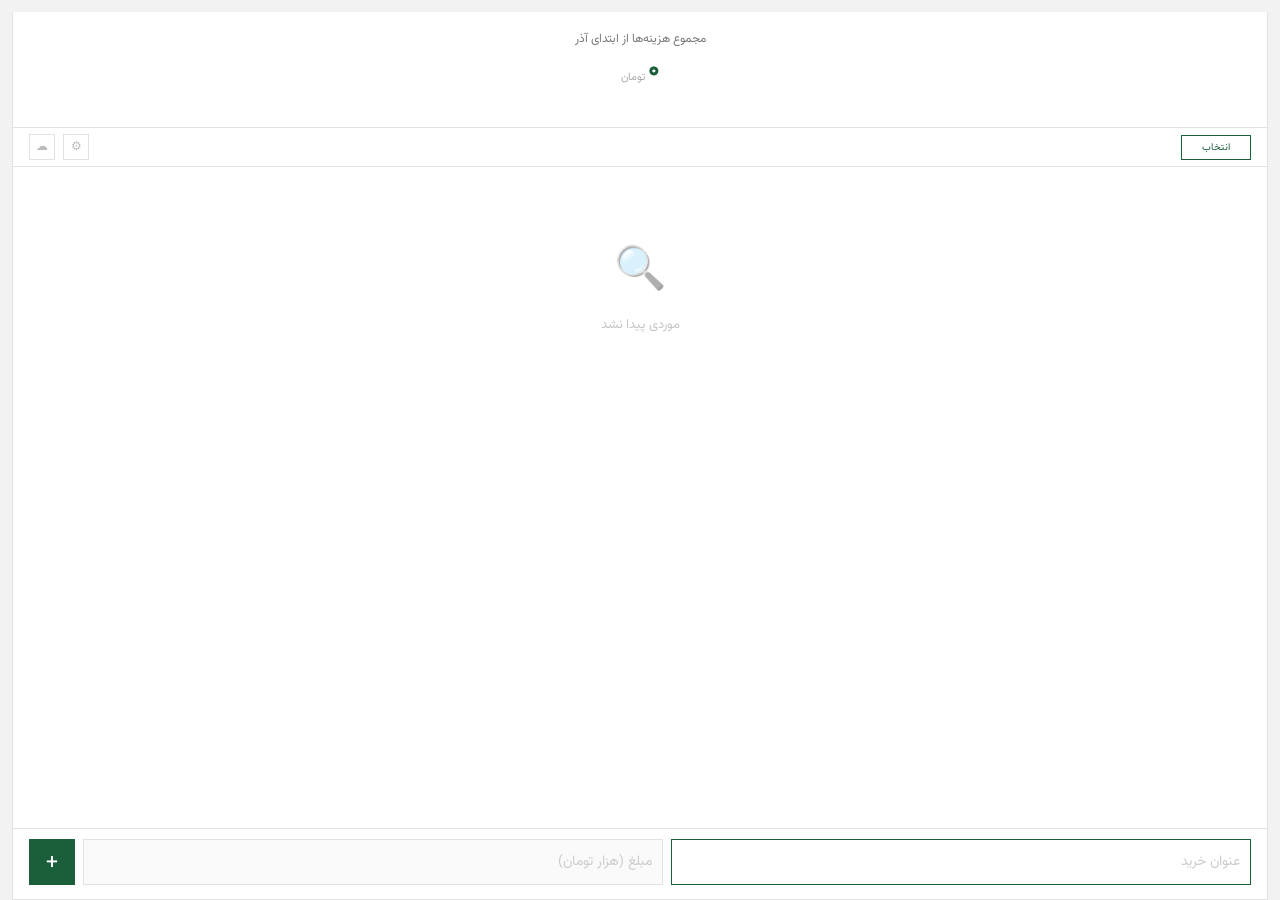
==== app/src/main/assets/www/index.html @ e2b483f9 "Add files via upload" ====
<!DOCTYPE html>
<html lang="fa" dir="rtl">
<head>
<meta charset="UTF-8">
<meta name="viewport" content="width=device-width,initial-scale=1.0,viewport-fit=cover,interactive-widget=resizes-content">
<meta name="apple-mobile-web-app-capable" content="yes">
<meta name="apple-mobile-web-app-status-bar-style" content="default">
<meta name="theme-color" content="#f5f5f5">
<link rel="manifest" href="manifest.json">
<link rel="apple-touch-icon" sizes="180x180" href="apple-touch-icon.png">
<link rel="icon" type="image/png" sizes="32x32" href="favicon-32.png">
<link rel="icon" type="image/png" sizes="48x48" href="favicon-48.png">
<link rel="icon" type="image/x-icon" href="favicon.ico">
<title>دفترچه هزینه</title>
<style>
@font-face {
  font-family: V;
  src: url('Vazirmatn.woff2') format('woff2');
  font-weight: 100 900;
  font-display: swap
}

* {
  margin: 0;
  padding: 0;
  box-sizing: border-box
}

body {
  font-family: V;
  background: #ececec;
  direction: rtl;
  display: flex;
  justify-content: center;
  min-height: 100vh;
  min-height: 100dvh;
  overflow: hidden
}

.app {
  width: 100vw;
  max-width: 100vw;
  height: 100vh;
  height: 100dvh;
  background: #f2f2f2;
  display: flex;
  flex-direction: column;
  overflow: hidden
}

/* --- HEADER --- */
.hdr {
  background: #fff;
  flex-shrink: 0;
  padding: 18px 16px 14px
}

.hdr .total {
  text-align: center;
  color: #777;
  font-size: 12px;
  font-weight: 400
}

.hdr .total b {
  font-size: 26px;
  color: #1a5e3a;
  font-weight: 900;
  display: block;
  margin-top: 2px
}

.hdr .total .hdr-tm {
  font-size: 11px;
  font-weight: 400;
  color: #aaa;
  display: inline-block;
  position: relative;
  top: 3px;
  margin-right: 3px
}

.hdr .info {
  text-align: center;
  font-size: 10px;
  color: #bbb;
  margin-top: 6px;
  min-height: 16px
}

/* --- FILTER BAR / MULTI SELECT --- */
.fbar {
  display: none;
  align-items: center;
  gap: 8px;
  padding: 6px 16px;
  background: #fff;
  border-top: 1px solid #e2e2e2;
  border-bottom: 1px solid #e2e2e2;
  min-height: 40px
}

.fbar button {
  font-size: 10px;
  padding: 4px 10px;
  border: 1px solid #e2e2e2;
  background: #fff;
  color: #999;
  cursor: pointer;
  font-family: V;
  white-space: nowrap;
  border-radius: 0
}

.fbar .select-toggle {
  margin-left: auto;
  color: #1a5e3a;
  border-color: #1a5e3a;
  min-width: 70px
}

.fbar .select-toggle.on {
  background: #1a5e3a;
  color: #fff;
  border-color: #1a5e3a
}

.fbar .select-controls {
  display: none;
  align-items: center;
  gap: 7px;
  flex: 1;
  min-width: 0
}

.fbar .select-controls.on {
  display: flex
}

.fbar .select-all {
  appearance: none;
  -webkit-appearance: none;
  width: 18px;
  height: 18px;
  border: 1.5px solid #c8c8c8;
  background: #fff;
  cursor: pointer;
  margin: 0;
  flex-shrink: 0;
  padding: 0
}

.fbar .select-all:checked {
  background: #1a5e3a;
  border-color: #1a5e3a;
  box-shadow: inset 0 0 0 3px #fff
}

.fbar .select-all:indeterminate {
  background: linear-gradient(#1a5e3a, #1a5e3a) center/9px 2px no-repeat #fff;
  border-color: #1a5e3a
}

.fbar .cnt {
  flex: 1;
  min-width: 0;
  font-size: 11px;
  color: #777;
  white-space: nowrap
}

.fbar .del-sel {
  color: #bbb;
  pointer-events: none
}

.fbar .del-sel.on {
  color: #d32f2f;
  border-color: #d32f2f;
  pointer-events: auto
}

.fbar .ib {
  width: 26px;
  height: 26px;
  border: 1px solid #e2e2e2;
  background: #fff;
  font-size: 12px;
  cursor: pointer;
  display: flex;
  align-items: center;
  justify-content: center;
  padding: 0;
  color: #bbb;
  flex-shrink: 0;
  border-radius: 0
}

.fbar .ib.ac {
  color: #1b4965;
  border-color: #1b4965;
  background: #f5f9fb
}

.fbar.selecting .filter-action {
  display: none !important
}

/* --- LIST --- */
.list {
  flex: 1;
  overflow-y: auto;
  padding: 12px 16px;
  background: #fff;
  margin: 0 12px;
  border: 1px solid #e2e2e2;
  border-top: none
}

.day {
  margin-bottom: 14px
}

.day-hdr {
  display: flex;
  justify-content: space-between;
  align-items: center;
  padding: 8px 14px;
  background: #fafafa;
  border: 1px solid #eee;
  font-size: 12px;
  font-weight: 600;
  cursor: pointer;
  touch-action: manipulation
}

.day-hdr .d {
  color: #1a5e3a;
  font-weight: 700
}

.day-hdr .p {
  color: #aaa;
  font-size: 11px;
  font-weight: 500
}

/* --- SELECTION SHARE --- */
.fbar .sh-sel,
.fbar .mv-sel {
  color: #bbb;
  pointer-events: none
}

.fbar .sh-sel.on,
.fbar .mv-sel.on {
  color: #1a5e3a;
  border-color: #1a5e3a;
  pointer-events: auto
}

.pop .shp {
  white-space: pre-wrap;
  word-break: break-word;
  font-family: V;
  font-size: 13px;
  line-height: 1.9;
  color: #333;
  direction: rtl;
  text-align: right;
  background: #fafafa;
  border: 1px solid #e2e2e2;
  padding: 10px 12px;
  max-height: 260px;
  overflow-y: auto;
  margin: 0 0 12px
}

.day-body {
  background: #fff
}

.item {
  position: relative;
  overflow: hidden;
  border-bottom: 1px solid #f4f4f4;
  cursor: pointer;
  transition: background .1s
}

.item:last-child {
  border-bottom: none
}

.item:active .swfg {
  background: #fafafa
}

.swfg {
  position: relative;
  z-index: 1;
  display: flex;
  align-items: center;
  gap: 6px;
  padding: 11px 14px;
  background: #fff;
  transition: transform .18s ease;
  touch-action: pan-y
}

.swbg {
  position: absolute;
  inset: 0;
  display: flex;
  align-items: center;
  color: #fff;
  font-size: 12px;
  font-weight: 700;
  padding: 0 16px;
  opacity: 0;
  pointer-events: none;
  direction: ltr;
  transition: opacity .12s
}

.swbg.e {
  background: #1a5e3a;
  justify-content: flex-start
}

.swbg.d {
  background: #d32f2f;
  justify-content: flex-end
}

.item .cb {
  appearance: none;
  -webkit-appearance: none;
  width: 17px;
  height: 17px;
  border: 1.5px solid #d8d8d8;
  background: #fff;
  cursor: pointer;
  display: none;
  margin: 0;
  flex-shrink: 0
}

.item .cb.show {
  display: block
}

.item .cb:checked {
  background: #1a5e3a;
  border-color: #1a5e3a
}

.item .t {
  flex: 1;
  font-size: 14px;
  font-weight: 600;
  color: #2a2a2a;
  overflow: hidden;
  text-overflow: ellipsis;
  white-space: nowrap
}

.item .pr {
  font-size: 14px;
  font-weight: 700;
  color: #1a5e3a;
  white-space: nowrap
}

.item .pr .tm {
  font-size: 9px;
  font-weight: 400;
  color: #bbb;
  margin-right: 2px;
  position: relative;
  top: 2px
}

.item .del {
  flex-shrink: 0;
  width: 28px;
  height: 28px;
  border: none;
  background: transparent;
  font-size: 12px;
  cursor: pointer;
  display: flex;
  align-items: center;
  justify-content: center;
  color: #d0d0d0;
  transition: color .15s
}

.item .del:active {
  color: #d32f2f
}

.item.hl {
  background: #fff5f5
}

.item.new {
  animation: flash .6s ease
}

@keyframes flash {
  0% {
    background: #edf7f0
  }

  100% {
    background: transparent
  }
}

.empty {
  text-align: center;
  color: #c5c5c5;
  font-size: 13px;
  padding: 60px 0
}

.empty span {
  font-size: 42px;
  display: block;
  margin-bottom: 10px;
  opacity: .5
}

/* --- INPUT --- */
.inp {
  flex-shrink: 0;
  background: #fff;
  border: 1px solid #e2e2e2;
  border-top: none;
  margin: 0 12px;
  padding: 10px 16px calc(14px + env(safe-area-inset-bottom, 0px));
  display: flex;
  gap: 8px;
  align-items: center
}

.inp input {
  flex: 1;
  min-width: 0;
  padding: 12px 10px;
  border: 1px solid #e2e2e2;
  font-size: 14px;
  font-family: V;
  background: #fafafa;
  outline: none;
  text-align: right;
  height: 46px;
  color: #333
}

.inp input::placeholder {
  color: #ccc
}

.inp input:focus {
  border-color: #1a5e3a;
  background: #fff
}

.inp button {
  width: 46px;
  height: 46px;
  border: none;
  background: #1a5e3a;
  color: #fff;
  font-size: 26px;
  font-family: V;
  cursor: pointer;
  flex-shrink: 0;
  display: flex;
  align-items: center;
  justify-content: center;
  line-height: 1
}

.inp button:active {
  background: #144a2e
}

/* --- OVERLAYS --- */
.ov {
  display: none;
  position: fixed;
  inset: 0;
  z-index: 100;
  align-items: center;
  justify-content: center
}

.ov.show {
  display: flex
}

.ov.bg {
  background: rgba(0, 0, 0, .3)
}

.pop {
  background: #fff;
  border: 1px solid #e2e2e2;
  padding: 20px;
  width: 330px;
  max-width: 92vw;
  box-shadow: 0 2px 20px rgba(0, 0, 0, .08)
}

.pop h3 {
  font-size: 15px;
  text-align: center;
  color: #2a2a2a;
  margin-bottom: 16px;
  font-weight: 700
}

.pop label {
  display: block;
  font-size: 11px;
  color: #999;
  margin-bottom: 4px;
  font-weight: 600
}

.pop input {
  width: 100%;
  padding: 11px 12px;
  border: 1px solid #e2e2e2;
  font-size: 14px;
  font-family: V;
  background: #fafafa;
  outline: none;
  text-align: right;
  margin-bottom: 12px;
  color: #333
}

.pop input:focus {
  border-color: #1a5e3a
}

.pop .btns {
  display: flex;
  gap: 8px;
  margin-top: 8px
}

.pop .btns button {
  flex: 1;
  padding: 11px;
  border: 1px solid #e2e2e2;
  background: #fff;
  font-size: 13px;
  font-family: V;
  cursor: pointer;
  color: #666
}

.pop .btns .save {
  background: #1a5e3a;
  color: #fff;
  border-color: #1a5e3a
}

.pop .rf {
  display: flex;
  gap: 6px;
  align-items: center;
  margin-bottom: 8px
}

.pop .rf input {
  flex: 1;
  padding: 8px;
  font-size: 12px;
  text-align: center;
  margin-bottom: 0
}

.pop .rf span {
  color: #bbb;
  font-size: 10px
}

.pop .sr {
  display: flex;
  gap: 4px;
  margin-bottom: 8px
}

.pop .sr button {
  flex: 1;
  padding: 7px;
  border: 1px solid #e2e2e2;
  background: #fff;
  font-size: 10px;
  font-family: V;
  cursor: pointer;
  color: #999;
  white-space: nowrap
}

.pop .sr button.on {
  border-color: #1a5e3a;
  color: #1a5e3a;
  background: #f4faf6
}

.pop .qd {
  display: flex;
  gap: 4px;
  margin-bottom: 8px
}

.pop .qd button {
  flex: 1;
  padding: 6px;
  border: 1px solid #e2e2e2;
  background: #fff;
  font-size: 10px;
  font-family: V;
  cursor: pointer;
  color: #999
}

.pop .bl {
  display: flex;
  flex-direction: column;
  gap: 6px
}

.pop .bl button {
  padding: 12px;
  border: 1px solid #e2e2e2;
  background: #fff;
  font-size: 12px;
  font-family: V;
  cursor: pointer;
  text-align: right;
  color: #555
}

.pop .bl button:active {
  background: #fafafa
}

/* --- CALENDAR --- */
.ch {
  display: flex;
  align-items: center;
  justify-content: space-between;
  margin-bottom: 10px;
  gap: 6px
}

.ch button {
  width: 34px;
  height: 34px;
  border: 1px solid #e2e2e2;
  background: #fff;
  font-size: 14px;
  cursor: pointer;
  display: flex;
  align-items: center;
  justify-content: center;
  font-family: V;
  color: #888
}

.ch .my {
  font-size: 15px;
  font-weight: 800;
  color: #2a2a2a;
  text-align: center;
  flex: 1
}

.cdh {
  display: grid;
  grid-template-columns: repeat(7, 1fr);
  text-align: center;
  font-size: 11px;
  color: #bbb;
  margin-bottom: 6px;
  font-weight: 600
}

.cd {
  display: grid;
  grid-template-columns: repeat(7, 1fr);
  gap: 2px;
  text-align: center
}

.cd button {
  width: 100%;
  aspect-ratio: 1;
  border: none;
  background: transparent;
  font-size: 13px;
  cursor: pointer;
  font-family: V;
  color: #666
}

.cd button:hover {
  background: #e8f5e9
}

.cd button.sl {
  background: #1a5e3a;
  color: #fff
}

.cd button.ep {
  cursor: default;
  color: transparent
}

.cd button.td {
  font-weight: 800;
  border: 2px solid #1a5e3a
}

.pop .ccls {
  display: block;
  width: 100%;
  margin-top: 12px;
  padding: 9px;
  border: 1px solid #e2e2e2;
  background: #fafafa;
  font-size: 12px;
  font-family: V;
  cursor: pointer;
  text-align: center;
  color: #999
}

/* --- CONFIRM --- */
.cfbox {
  background: #fff;
  border: 1px solid #e2e2e2;
  padding: 26px;
  width: 290px;
  max-width: 90vw;
  text-align: center;
  box-shadow: 0 2px 20px rgba(0, 0, 0, .08)
}

.cfbox p {
  font-size: 14px;
  color: #333;
  margin-bottom: 16px
}

.cfbox .cbtns {
  display: flex;
  gap: 8px
}

.cfbox .cbtns button {
  flex: 1;
  padding: 11px;
  border: 1px solid #e2e2e2;
  background: #fff;
  font-size: 13px;
  font-family: V;
  cursor: pointer;
  color: #666
}

.cfbox .cbtns .cok {
  background: #d32f2f;
  color: #fff;
  border-color: #d32f2f
}

.toast {
  position: fixed;
  bottom: 100px;
  left: 50%;
  transform: translateX(-50%);
  background: #333;
  color: #fff;
  padding: 9px 22px;
  font-size: 12px;
  font-family: V;
  z-index: 9999;
  opacity: 0;
  transition: opacity .3s;
  pointer-events: none;
  border-radius: 0
}

.toast.on {
  opacity: 1
}
</style>
</head>
<body>

<div class="app">

  <div style="margin:12px 12px 0;flex-shrink:0;border-left:1px solid #e2e2e2;border-right:1px solid #e2e2e2;padding-top:env(safe-area-inset-top, 0px)">
  <div class="hdr">
    <div class="total">مجموع هزینه‌ها<b id="t">۰</b></div>
    <div class="info" id="fi"></div>
  </div>

  <div class="fbar" id="fb">
    <button class="select-toggle" id="sm" type="button" aria-pressed="false">انتخاب</button>
    <div class="select-controls" id="sctrl">
      <input type="checkbox" class="select-all" id="sa" title="انتخاب همه موارد" aria-label="انتخاب همه موارد نمایشی">
      <span class="cnt" id="sc">۰ انتخاب</span>
      <button class="sh-sel" id="sbs" type="button">➦ اشتراک</button>
      <button class="mv-sel" id="smv" type="button">➔ انتقال</button>
      <button class="del-sel" id="ds" type="button" aria-label="حذف موارد انتخابی">🗑</button>
    </div>
    <button class="filter-action" id="qr" type="button" style="display:none;background:#1b4965;color:#fff;border-color:#1b4965">↺ حذف فیلترها</button>
    <button class="ib filter-action" id="fbtn" type="button" aria-label="فیلترها">⚙</button>
    <button class="ib filter-action" id="sbtn" type="button" aria-label="پشتیبان‌گیری و بازیابی">☁</button>
  </div>
</div>

  <div class="list" id="ls" aria-live="polite"><div class="empty"><span>📒</span>هنوز هزینه‌ای ثبت نشده</div></div>

  <div class="inp">
    <input type="text" id="ti" aria-label="عنوان خرید" placeholder="عنوان خرید" autocomplete="off">
    <input type="text" id="pi" aria-label="مبلغ به هزار تومان" placeholder="مبلغ (هزار تومان)" inputmode="numeric" autocomplete="off">
    <button id="ab" type="button" aria-label="افزودن هزینه">+</button>
  </div>

</div>

<div class="ov" id="em"><div class="pop" role="dialog" aria-modal="true" aria-labelledby="edit-title">
  <h3 id="edit-title">✏️ ویرایش</h3>
  <label for="et">عنوان</label><input type="text" id="et">
  <label for="ep">قیمت (تومان)</label><input type="text" id="ep" inputmode="numeric">
  <label for="ed">تاریخ</label><input type="text" id="ed" readonly placeholder="انتخاب تاریخ" style="cursor:pointer">
  <div class="btns"><button id="ec">انصراف</button><button class="save" id="es">ذخیره</button></div>
</div></div>

<div class="ov" id="dmm"><div class="pop" role="dialog" aria-modal="true" aria-labelledby="dmt">
  <h3 id="dmt">📅 تغییر تاریخ</h3>
  <label for="dml">تاریخ فعلی</label><input type="text" id="dml" readonly style="background:#f0f0f0;color:#888">
  <label for="dmd">تاریخ جدید</label><input type="text" id="dmd" readonly placeholder="انتخاب تاریخ" style="cursor:pointer">
  <div class="btns"><button id="dmx">انصراف</button><button class="save" id="dms">انتقال</button></div>
</div></div>

<div class="ov bg" id="fp"><div class="pop" role="dialog" aria-modal="true" aria-labelledby="filter-title">
  <h3 id="filter-title">⚙ فیلترها</h3>
  <label>بازه تاریخ</label>
  <div class="rf"><span>از</span><input type="text" id="fd1" readonly placeholder="--"><span>تا</span><input type="text" id="fd2" readonly placeholder="--"><button id="fdr" type="button" aria-label="پاک کردن بازه تاریخ" style="width:30px;height:30px;border:1px solid #e2e2e2;background:#fff;cursor:pointer;font-size:14px;padding:0;flex-shrink:0;color:#aaa">↺</button></div>
  <div class="qd"><button data-q="today">امروز</button><button data-q="week">این هفته</button><button data-q="month">این ماه</button></div>
  <label>جستجو</label><input type="text" id="fse" placeholder="جستجوی عنوان...">
  <label>مرتب‌سازی</label>
  <div class="sr"><button data-s="date-desc">جدیدترین</button><button data-s="date-asc" class="on">قدیمی‌ترین</button><button data-s="price-desc">گران‌ترین</button><button data-s="price-asc">ارزان‌ترین</button></div>
  <div class="btns"><button id="fra" style="color:#999">↺ پاک کردن</button><button class="save" id="fap">اعمال</button></div>
</div></div>

<div class="ov bg" id="bp"><div class="pop" role="dialog" aria-modal="true" aria-labelledby="backup-title">
  <h3 id="backup-title">☁ بکاپ</h3>
  <div class="bl"><button id="be1">📄 خروجی JSON</button><button id="be2">📊 خروجی Excel</button><button id="bi1">📥 وارد کردن JSON</button><button id="bi2">📥 وارد کردن Excel</button></div>
  <div class="btns" style="margin-top:10px"><button id="bcl" style="color:#999">بستن</button></div>
</div></div>

<div class="ov" id="shm"><div class="pop" role="dialog" aria-modal="true" aria-labelledby="shh">
  <h3 id="shh">📤 اشتراک‌گذاری موارد</h3>
  <pre class="shp" id="shp"></pre>
  <div class="btns"><button class="save" id="shs">📤 اشتراک</button><button id="shc">📋 کپی</button><button id="shx" style="color:#999">بستن</button></div>
</div></div>

<div class="ov bg" id="cv"><div class="pop" id="cc" role="dialog" aria-modal="true" aria-label="انتخاب تاریخ"></div></div>
<div class="ov bg" id="cf"><div class="cfbox" role="alertdialog" aria-modal="true" aria-describedby="cm"><p id="cm"></p><div class="cbtns"><button id="cn">خیر</button><button class="cok" id="cy">بله</button></div></div></div>
<div class="toast" id="to" role="status" aria-live="polite"></div>

<!-- Android WebView preload: sync native widget data before the app script reads localStorage. -->
<script>
(function(){
  try {
    if (window.AndroidBridge && typeof AndroidBridge.getExpensesJson === 'function') {
      var data = AndroidBridge.getExpensesJson();
      if (data && data !== '[]') {
        localStorage.setItem('xp_v26', data);
        try {
          var arr = JSON.parse(data), mx = 0;
          if (Array.isArray(arr)) {
            for (var i = 0; i < arr.length; i++) {
              var id = parseInt(arr[i] && arr[i].idx);
              if (!isNaN(id) && id >= mx) mx = id + 1;
            }
            localStorage.setItem('xp_v26_ni', mx);
          }
        } catch(e) {}
      }
      if (typeof AndroidBridge.getOpenMode === 'function') {
        var mode = AndroidBridge.getOpenMode();
        if (mode) localStorage.setItem('android_widget_open_mode', mode);
      }
    }
  } catch(e) {}
})();
</script>
<script>
(function() {
  // Number and price formatting
  var PERSIAN_DIGITS = ['۰', '۱', '۲', '۳', '۴', '۵', '۶', '۷', '۸', '۹'];

  function toPersianDigits(n) {
    return String(n).replace(/\d/g, function(d) {
      return PERSIAN_DIGITS[+d]
    })
  }

  function formatNumber(n) {
    return n ? toPersianDigits(n.toLocaleString('en-US')) : '۰'
  }

  function formatPriceHtml(n) {
    return n ? toPersianDigits(n.toLocaleString('en-US')) + '<span class="tm">تومان</span>' :
      '۰<span class="tm">تومان</span>'
  }

  function formatPriceInput(v) {
    var e = v.replace(/[۰-۹]/g, function(d) {
      return String('۰۱۲۳۴۵۶۷۸۹'.indexOf(d))
    });
    e = e.replace(/[٬,\s]/g, '');
    if (!e) return '';
    var n = parseInt(e);
    if (isNaN(n) || n <= 0) return v;
    return toPersianDigits(n.toLocaleString('en-US'))
  }

  function parsePrice(s) {
    var e = s.replace(/[۰-۹]/g, function(d) {
      return String('۰۱۲۳۴۵۶۷۸۹'.indexOf(d))
    });
    return parseInt(e.replace(/[٬,\s]/g, '')) || 0
  }

  // Jalali date conversion and presentation
  function gregorianToJalali(y, m, d) {
    var g = [0, 31, 59, 90, 120, 151, 181, 212, 243, 273, 304, 334];
    var y2 = (m > 2) ? y + 1 : y;
    var deleteSelectedButton = 355666 + 365 * y + Math.floor((y2 + 3) / 4) - Math.floor((y2 + 99) / 100) +
      Math.floor((y2 + 399) / 400) + d + g[m - 1];
    var jy = -1595 + 33 * Math.floor(deleteSelectedButton / 12053);
    deleteSelectedButton %= 12053;
    jy += 4 * Math.floor(deleteSelectedButton / 1461);
    deleteSelectedButton %= 1461;
    if (deleteSelectedButton > 365) {
      jy += Math.floor((deleteSelectedButton - 1) / 365);
      deleteSelectedButton = (deleteSelectedButton - 1) % 365
    }
    var jm, jd;
    if (deleteSelectedButton < 186) {
      jm = 1 + Math.floor(deleteSelectedButton / 31);
      jd = 1 + deleteSelectedButton % 31
    } else {
      jm = 7 + Math.floor((deleteSelectedButton - 186) / 30);
      jd = 1 + (deleteSelectedButton - 186) % 30
    }
    return {
      y: jy,
      m: jm,
      d: jd
    }
  }

  function jalaliToGregorian(y, m, d) {
    y += 1595;
    var deleteSelectedButton = -355668 + 365 * y + Math.floor(y / 33) * 8 + Math.floor(((y % 33) + 3) / 4) +
      d;
    if (m < 7) deleteSelectedButton += (m - 1) * 31;
    else deleteSelectedButton += (m - 7) * 30 + 186;
    var gy = 400 * Math.floor(deleteSelectedButton / 146097);
    deleteSelectedButton %= 146097;
    if (deleteSelectedButton > 36524) {
      gy += 100 * Math.floor(--deleteSelectedButton / 36524);
      deleteSelectedButton %= 36524;
      if (deleteSelectedButton >= 365) deleteSelectedButton++
    }
    gy += 4 * Math.floor(deleteSelectedButton / 1461);
    deleteSelectedButton %= 1461;
    if (deleteSelectedButton > 365) {
      gy += Math.floor((deleteSelectedButton - 1) / 365);
      deleteSelectedButton = (deleteSelectedButton - 1) % 365
    }
    var gd = deleteSelectedButton + 1;
    var selectAllCheckbox = [0, 31, ((gy % 4 === 0 && gy % 100 !== 0) || (gy % 400 === 0)) ? 29 : 28, 31,
      30, 31, 30, 31, 31, 30, 31, 30, 31
    ];
    var gm = 0;
    while (gm < 13 && gd > selectAllCheckbox[gm]) {
      gd -= selectAllCheckbox[gm];
      gm++
    }
    return {
      y: gy,
      m: gm,
      d: gd
    }
  }
  var JALALI_MONTHS = ['فروردین', 'اردیبهشت', 'خرداد', 'تیر', 'مرداد', 'شهریور', 'مهر', 'آبان', 'آذر', 'دی',
    'بهمن', 'اسفند'
  ];
  var WEEKDAY_SHORT = ['ش', 'ی', 'د', 'س', 'چ', 'پ', 'ج'];
  var WEEKDAY_FULL = ['شنبه', 'یکشنبه', 'دوشنبه', 'سه‌شنبه', 'چهارشنبه', 'پنجشنبه', 'جمعه'];

  function formatDateWithWeekday(k) {
    var p = k.split('-');
    var g = jalaliToGregorian(parseInt(p[0]), parseInt(p[1]), parseInt(p[2]));
    var dw = new Date(g.y, g.m - 1, g.d).getDay();
    dw = (dw + 1) % 7;
    return WEEKDAY_SHORT[dw] + ' | ' + toPersianDigits(parseInt(p[2])) + ' ' + JALALI_MONTHS[parseInt(p[
      1]) - 1] + ' ' + toPersianDigits(parseInt(p[0]))
  }

  function formatDateHeader(k) {
    var p = k.split('-');
    var g = jalaliToGregorian(parseInt(p[0]), parseInt(p[1]), parseInt(p[2]));
    var dw = new Date(g.y, g.m - 1, g.d).getDay();
    dw = (dw + 1) % 7;
    return '<span style="color:#b0b0b0;font-weight:400">' + WEEKDAY_SHORT[dw] +
      '</span> <span style="color:#d0d0d0">|</span> ' + toPersianDigits(parseInt(p[2])) + ' ' +
      JALALI_MONTHS[parseInt(p[1]) - 1] + ' ' + toPersianDigits(parseInt(p[0]))
  }

  function todayDateKey() {
    var n = new Date();
    var j = gregorianToJalali(n.getFullYear(), n.getMonth() + 1, n.getDate());
    return j.y + '-' + j.m + '-' + j.d
  }

  function firstOfMonth() {
    var n = new Date();
    var j = gregorianToJalali(n.getFullYear(), n.getMonth() + 1, n.getDate());
    return j.y + '-' + j.m + '-1'
  }

  function monthLabel() {
    var n = new Date();
    var j = gregorianToJalali(n.getFullYear(), n.getMonth() + 1, n.getDate());
    return JALALI_MONTHS[j.m - 1]
  }

  function formatDate(k) {
    var p = k.split('-');
    return toPersianDigits(parseInt(p[2])) + ' ' + JALALI_MONTHS[parseInt(p[1]) - 1] + ' ' +
      toPersianDigits(parseInt(p[0]))
  }

  function parseDisplayedDate(t) {
    var s = t.replace(/[۰-۹]/g, function(d) {
      return String('۰۱۲۳۴۵۶۷۸۹'.indexOf(d))
    });
    for (var mi = 0; mi < JALALI_MONTHS.length; mi++) {
      if (s.indexOf(JALALI_MONTHS[mi]) !== -1) {
        var bf = s.substring(0, s.indexOf(JALALI_MONTHS[mi])),
          af = s.substring(s.indexOf(JALALI_MONTHS[mi]) + JALALI_MONTHS[mi].length);
        var dm = bf.match(/(\d+)/),
          ym = af.match(/(\d+)/);
        if (dm && ym) {
          var dd = parseInt(dm[1]),
            yy = parseInt(ym[1]);
          if (yy < 100) yy += 1400;
          if (dd >= 1 && dd <= 31 && yy >= 1300 && yy <= 1500) return yy + '-' + (mi + 1) + '-' + dd
        }
      }
    }
    return null
  }

  // Persistent expense data
  var SAMPLE_EXPENSES = [{
    t: 'نان',
    p: 5000,
    d: '1405-4-20',
    idx: 0
  }, {
    t: 'شیر',
    p: 12000,
    d: '1405-4-20',
    idx: 1
  }, {
    t: 'تاکسی',
    p: 35000,
    d: '1405-4-20',
    idx: 2
  }, {
    t: 'پیتزا',
    p: 85000,
    d: '1405-4-21',
    idx: 3
  }, {
    t: 'میوه',
    p: 28000,
    d: '1405-4-21',
    idx: 4
  }, {
    t: 'نان۲',
    p: 4000,
    d: '1405-4-21',
    idx: 5
  }, {
    t: 'گوشت',
    p: 120000,
    d: '1405-4-22',
    idx: 6
  }, {
    t: 'سبزی',
    p: 15000,
    d: '1405-4-22',
    idx: 7
  }, {
    t: 'لبنیات',
    p: 45000,
    d: '1405-4-22',
    idx: 8
  }];
  var expenses = [],
    nextExpenseId = 10,
    STORAGE_KEY = 'xp_v26';

  // Cached DOM references
  var listElement = document.getElementById('ls'),
    totalElement = document.getElementById('t'),
    filterInfoElement = document.getElementById('fi'),
    titleInput = document.getElementById('ti'),
    priceInput = document.getElementById('pi'),
    addButton = document.getElementById('ab');
  var editModal = document.getElementById('em'),
    editTitleInput = document.getElementById('et'),
    editPriceInput = document.getElementById('ep'),
    editDateInput = document.getElementById('ed'),
    editCancelButton = document.getElementById('ec'),
    editSaveButton = document.getElementById('es');
  var filterBar = document.getElementById('fb'),
    selectionToggleButton = document.getElementById('sm'),
    selectionControls = document.getElementById('sctrl'),
    selectAllCheckbox = document.getElementById('sa'),
    selectedCountElement = document.getElementById('sc'),
    deleteSelectedButton = document.getElementById('ds'),
    clearFiltersButton = document.getElementById('qr'),
    filterButton = document.getElementById('fbtn'),
    backupButton = document.getElementById('sbtn');
  var filterModal = document.getElementById('fp'),
    filterFromInput = document.getElementById('fd1'),
    filterToInput = document.getElementById('fd2'),
    clearDateFilterButton = document.getElementById('fdr'),
    searchInput = document.getElementById('fse'),
    resetFiltersButton = document.getElementById('fra'),
    applyFiltersButton = document.getElementById('fap');
  var backupModal = document.getElementById('bp'),
    calendarModal = document.getElementById('cv'),
    calendarContent = document.getElementById('cc');
  var confirmModal = document.getElementById('cf'),
    confirmMessage = document.getElementById('cm'),
    confirmNoButton = document.getElementById('cn'),
    confirmYesButton = document.getElementById('cy'),
    to = document.getElementById('to');
  var dayMoveModal = document.getElementById('dmm'),
    dayMoveCurrent = document.getElementById('dml'),
    dayMoveDateInput = document.getElementById('dmd'),
    dayMoveSaveButton = document.getElementById('dms'),
    dayMoveCancelButton = document.getElementById('dmx');
  var dayMoveKey = '',
    dayMoveNewKey = '';
  var selShareButton = document.getElementById('sbs'),
    selMoveButton = document.getElementById('smv'),
    shareModal = document.getElementById('shm'),
    sharePreview = document.getElementById('shp'),
    shareNativeButton = document.getElementById('shs'),
    shareCopyButton = document.getElementById('shc'),
    shareCloseButton = document.getElementById('shx');
  var shareTextCache = '';

  // UI state
  var filterFrom = '',
    filterTo = '',
    searchText = '',
    sortMode = 'date-asc',
    selectedIds = {},
    selectionMode = false,
    confirmCancelCallback = null,
    pendingConfirmCallback = null,
    editingDataIndex = -1,
    calendarYear, calendarMonth, calendarDay;

  function showToast(m) {
    to.textContent = m;
    to.classList.add('on');
    clearTimeout(to._t);
    to._t = setTimeout(function() {
      to.classList.remove('on')
    }, 1800)
  }

  // Storage, filtering, and rendering
  function loadExpenses() {
    var r = null;
    try {
      r = localStorage.getItem(STORAGE_KEY);
      if (r === null) {
        expenses = SAMPLE_EXPENSES.slice();
        nextExpenseId = 10;
        saveExpenses()
      } else {
        expenses = JSON.parse(r);
        if (!Array.isArray(expenses)) expenses = []
      }
    } catch (e) {
      expenses = []
    }
    var savedNextId = 0;
    try {
      savedNextId = parseInt(localStorage.getItem(STORAGE_KEY + '_ni')) || 0
    } catch (e) {}
    if (savedNextId > nextExpenseId) nextExpenseId = savedNextId;
    for (var i = 0; i < expenses.length; i++) {
      if (expenses[i].idx >= nextExpenseId) nextExpenseId = expenses[i].idx + 1
    }
  }

  function saveExpenses() {
    try {
      localStorage.setItem(STORAGE_KEY, JSON.stringify(expenses));
      localStorage.setItem(STORAGE_KEY + '_ni', nextExpenseId)
    } catch (e) {}
    try {
      if (window.AndroidBridge && typeof AndroidBridge.syncExpenses === 'function') {
        AndroidBridge.syncExpenses(JSON.stringify(expenses))
      }
    } catch (e) {}
  }

  function isInDateRange(k) {
    var value = dateKeyNumber(k);
    if (!filterFrom && !filterTo) return value >= dateKeyNumber(firstOfMonth());
    if (filterFrom && value < dateKeyNumber(filterFrom)) return false;
    if (filterTo && value > dateKeyNumber(filterTo)) return false;
    return true
  }

  function matchesSearch(t) {
    if (!searchText) return true;
    return t.indexOf(searchText) !== -1
  }

  function dateKeyNumber(k) {
    var p = String(k || '0-0-0').split('-');
    return (parseInt(p[0]) || 0) * 10000 + (parseInt(p[1]) || 0) * 100 + (parseInt(p[2]) || 0)
  }

  function getFilteredExpenses() {
    var a = [];
    for (var i = 0; i < expenses.length; i++) {
      var d = expenses[i];
      if (isInDateRange(d.d) && matchesSearch(d.t)) a.push(d)
    }
    if (sortMode === 'date-asc') a.sort(function(a, b) {
      return dateKeyNumber(a.d) - dateKeyNumber(b.d) || a.idx - b.idx
    });
    else if (sortMode === 'price-desc') a.sort(function(a, b) {
      return b.p - a.p || a.idx - b.idx
    });
    else if (sortMode === 'price-asc') a.sort(function(a, b) {
      return a.p - b.p || a.idx - b.idx
    });
    else a.sort(function(a, b) {
      return dateKeyNumber(b.d) - dateKeyNumber(a.d) || a.idx - b.idx
    });
    return a
  }

  function updateFilterUI() {
    var hf = !!(filterFrom || filterTo || searchText || sortMode !== 'date-asc');
    filterButton.classList.toggle('ac', hf);
    clearFiltersButton.style.display = hf ? 'inline-block' : 'none';
    var p = [];
    if (filterFrom) p.push('از ' + formatDate(filterFrom));
    if (filterTo) p.push('تا ' + formatDate(filterTo));
    if (searchText) p.push('"' + searchText + '"');
    filterInfoElement.textContent = p.length ? p.join(' | ') : '';
    var hr = !!(filterFrom || filterTo);
    clearDateFilterButton.style.color = hr ? '#1a5e3a' : '#aaa';
    clearDateFilterButton.style.borderColor = hr ? '#1a5e3a' : '#e2e2e2';
    var sb_ = filterModal.querySelectorAll('.sr button');
    for (var i = 0; i < sb_.length; i++) sb_[i].classList.toggle('on', sb_[i].getAttribute('data-s') ===
      sortMode)
  }

  function ensureItemIds() {
    var seen = {},
      changed = false;
    for (var i = 0; i < expenses.length; i++) {
      var id = Number(expenses[i].idx);
      if (!Number.isInteger(id) || seen[id]) {
        while (seen[nextExpenseId]) nextExpenseId++;
        expenses[i].idx = nextExpenseId++;
        id = expenses[i].idx;
        changed = true
      }
      seen[id] = true;
      if (id >= nextExpenseId) nextExpenseId = id + 1
    }
    if (changed) saveExpenses()
  }

  function renderExpenses() {
    ensureItemIds();
    var fl = getFilteredExpenses();
    var s = 0;
    for (var i = 0; i < fl.length; i++) s += fl[i].p;
    totalElement.innerHTML = formatPriceHtml(s);
    // Update header label
    var ht = document.querySelector('.total');
    if (!filterFrom && !filterTo) {
      ht.innerHTML = 'مجموع هزینه‌ها از ابتدای ' + monthLabel() + '<b id="t">' + toPersianDigits(s
        .toLocaleString('en-US')) + '<span class="hdr-tm">تومان</span></b>';
    } else if (filterFrom && filterTo) {
      ht.innerHTML = 'مجموع هزینه‌ها (' + formatDate(filterFrom) + ' تا ' + formatDate(filterTo) +
        ')<b id="t">' + toPersianDigits(s.toLocaleString('en-US')) +
        '<span class="hdr-tm">تومان</span></b>';
    } else if (filterFrom) {
      ht.innerHTML = 'مجموع هزینه‌ها از ' + formatDate(filterFrom) + '<b id="t">' + toPersianDigits(s
        .toLocaleString('en-US')) + '<span class="hdr-tm">تومان</span></b>';
    } else if (filterTo) {
      ht.innerHTML = 'مجموع هزینه‌ها تا ' + formatDate(filterTo) + '<b id="t">' + toPersianDigits(s
        .toLocaleString('en-US')) + '<span class="hdr-tm">تومان</span></b>';
    }
    totalElement = document.getElementById('t');
    updateFilterUI();
    if (!expenses.length) {
      listElement.innerHTML = '<div class="empty"><span>📒</span>هنوز هزینه‌ای ثبت نشده</div>';
      filterBar.style.display = 'none';
      resetSelection();
      return
    }
    if (!fl.length) {
      listElement.innerHTML = '<div class="empty"><span>🔍</span>موردی پیدا نشد</div>';
      filterBar.style.display = 'flex';
      selectedIds = {};
      updateSelectionUI();
      return
    }
    var g = {};
    for (var i = 0; i < fl.length; i++) {
      var k = fl[i].d || todayDateKey();
      if (!g[k]) g[k] = [];
      g[k].push(fl[i])
    }
    var ks = Object.keys(g).sort(function(a,b){var pa=a.split('-'),pb=b.split('-');var ya=+pa[0],yb=+pb[0];if(ya!==yb)return ya-yb;var ma=+pa[1],mb=+pb[1];if(ma!==mb)return ma-mb;return+pa[2]-+pb[2]}),
      h = '',
      idx = 0;
    for (var a = 0; a < ks.length; a++) {
      var it = g[ks[a]],
        t = 0;
      for (var x = 0; x < it.length; x++) t += it[x].p;
      h += '<div class="day"><div class="day-hdr" data-dk="' + ks[a] +
        '" title="دابل‌کلیک برای تغییر تاریخ"><span class="d">' + formatDateHeader(ks[a]) +
        '</span><span class="p">' + formatNumber(t) + ' تومان</span></div><div class="day-body">';
      for (var x = 0; x < it.length; x++) {
        var i = it[x],
          id = String(i.idx),
          ch = selectedIds[id] ? ' checked' : '',
          cb = selectionMode ? ' show' : '',
          ni = (idx === 0) ? ' new' : '';
        h += '<div class="item' + ni + '" data-idx="' + idx + '" data-id="' + id +
          '" tabindex="0" role="button"><div class="swbg e">ویرایش</div><div class="swbg d">حذف</div>' +
          '<div class="swfg"><input type="checkbox" class="cb' + cb + '" data-id="' + id +
          '" aria-label="انتخاب ' + escapeAttribute(i.t) + '" ' + ch + '><span class="t">' + escapeHtml(i
          .t) + '</span><span class="pr">' + formatPriceHtml(i.p) +
          '</span><button class="del" aria-label="حذف ' + escapeAttribute(i.t) + '"' + ((selectionMode ||
              TOUCH_DEVICE) ? ' style="display:none"' : '') + ' data-t="' + escapeAttribute(i.t) + '" data-p="' + i
          .p + '" data-d="' + (i.d || '') + '" data-idx="' + i.idx + '">🗑</button></div></div>';
        idx++
      }
      h += '</div></div>'
    }
    listElement.innerHTML = h;
    filterBar.style.display = 'flex';
    updateSelectionUI();
    var rs = listElement.querySelectorAll('.item');
    for (var j = 0; j < rs.length; j++) {
      rs[j].addEventListener('click', function(e) {
        if (!selectionMode || e.target.closest('.del')) return;
        e.preventDefault();
        toggleSelected(this.getAttribute('data-id'))
      });
      rs[j].addEventListener('dblclick', function(e) {
        if (selectionMode || e.target.closest('.del') || e.target.closest('.cb')) return;
        openEditModal(parseInt(this.getAttribute('data-idx')))
      });
      rs[j].addEventListener('keydown', function(e) {
        if (e.target.closest('.cb,.del') || (e.key !== 'Enter' && e.key !== ' ')) return;
        e.preventDefault();
        if (selectionMode) toggleSelected(this.getAttribute('data-id'));
        else openEditModal(parseInt(this.getAttribute('data-idx')))
      });
      if (TOUCH_DEVICE) attachSwipeToItem(rs[j])
    }
    var cs = listElement.querySelectorAll('.cb');
    for (var jj = 0; jj < cs.length; jj++) {
      cs[jj].addEventListener('click', function(e) {
        e.stopPropagation();
        toggleSelected(this.getAttribute('data-id'))
      })
    }
    var ds_ = listElement.querySelectorAll('.del');
    for (var jjj = 0; jjj < ds_.length; jjj++) {
      (function(btn) {
        btn.addEventListener('click', function(e) {
          e.stopPropagation();
          var rw = btn.closest('.item');
          rw.classList.add('hl');
          var dt = btn.getAttribute('data-t'),
            di = parseInt(btn.getAttribute('data-idx'));
          var dp = parseInt(btn.getAttribute('data-p')),
            dd = btn.getAttribute('data-d');
          showDeleteConfirmation(function() {
              for (var k = 0; k < expenses.length; k++) {
                if (expenses[k].idx === di) {
                  expenses.splice(k, 1);
                  break
                }
              }
              saveExpenses();
              resetSelection();
              renderExpenses()
            }, '<div style="font-size:15px;font-weight:700;color:#2a2a2a;margin-bottom:4px">' +
            escapeHtml(dt) + ' | ' + toPersianDigits(dp.toLocaleString('en-US')) +
            ' تومان</div><div style="font-size:13px;color:#777;margin-bottom:4px">' +
            formatDateHeader(dd) +
            '</div><div style="font-size:12px;color:#999">مطمئنی می‌خوای حذف کنی؟</div>',
            function() {
              rw.classList.remove('hl')
            })
        })
      })(ds_[jjj])
    }
    var dh = listElement.querySelectorAll('.day-hdr');
    for (var djj = 0; djj < dh.length; djj++) {
      (function(hdr) {
        var key = hdr.getAttribute('data-dk');
        var lastTap = 0;
        hdr.addEventListener('dblclick', function(e) {
          e.preventDefault();
          if (selectionMode) return;
          openDayMoveModal(key)
        });
        hdr.addEventListener('touchend', function(e) {
          if (selectionMode) return;
          var now = Date.now();
          if (now - lastTap < 400) {
            e.preventDefault();
            lastTap = 0;
            openDayMoveModal(key)
          } else lastTap = now
        })
      })(dh[djj])
    }
  }
  // Swipe right = edit (green), swipe left = delete (red); touch only
  var TOUCH_DEVICE = ('ontouchstart' in window) || (navigator.maxTouchPoints > 0);

  function attachSwipeToItem(el) {
    var fg = el.querySelector('.swfg'),
      bgE = el.querySelector('.swbg.e'),
      bgD = el.querySelector('.swbg.d');
    var x0 = 0,
      y0 = 0,
      st = 0, // 0=idle 1=deciding 2=horizontal
      dx = 0;

    function clearFx() {
      st = 0;
      dx = 0;
      fg.style.transition = '';
      fg.style.transform = '';
      bgE.style.opacity = 0;
      bgD.style.opacity = 0
    }
    el.addEventListener('touchstart', function(e) {
      if (selectionMode) return;
      var t = e.touches[0];
      x0 = t.clientX;
      y0 = t.clientY;
      st = 1;
      fg.style.transition = 'none'
    }, {
      passive: true
    });
    el.addEventListener('touchmove', function(e) {
      if (!st) return;
      var t = e.touches[0],
        mx = t.clientX - x0,
        my = t.clientY - y0;
      if (st === 1) {
        if (Math.abs(mx) < 9 && Math.abs(my) < 9) return;
        st = Math.abs(mx) > Math.abs(my) * 1.2 ? 2 : 0;
        if (!st) return
      }
      dx = mx;
      var tx = dx > 110 ? 110 : (dx < -110 ? -110 : dx);
      fg.style.transform = 'translateX(' + tx + 'px)';
      bgE.style.opacity = dx > 0 ? Math.min(1, dx / 72) : 0;
      bgD.style.opacity = dx < 0 ? Math.min(1, -dx / 72) : 0;
      e.preventDefault()
    }, {
      passive: false
    });
    el.addEventListener('touchend', function() {
      if (st !== 2) {
        if (st === 1) {
          st = 0;
          fg.style.transition = ''
        }
        return
      }
      var act = dx > 72 ? 'e' : (dx < -72 ? 'd' : '');
      clearFx();
      if (act === 'e') openEditModal(parseInt(el.getAttribute('data-idx')));
      else if (act === 'd') {
        var b = el.querySelector('.del');
        if (b) b.click()
      }
    });
    el.addEventListener('touchcancel', function() {
      if (st) clearFx()
    })
  }

  // Multi-selection uses stable expense IDs, never list positions.
  /* --- MULTI SELECT: rewritten around stable expense IDs --- */
  function resetSelection() {
    selectedIds = {};
    selectionMode = false
  }

  function enterSelection() {
    selectionMode = true;
    selectedIds = {};
    renderExpenses()
  }

  function exitSelection() {
    resetSelection();
    renderExpenses()
  }

  function toggleSelected(id) {
    if (!selectionMode) return;
    if (selectedIds[id]) delete selectedIds[id];
    else selectedIds[id] = true;
    var cb = listElement.querySelector('.cb[data-id="' + id + '"]');
    if (cb) cb.checked = !!selectedIds[id];
    updateSelectionUI()
  }

  function visibleIds() {
    var a = getFilteredExpenses(),
      ids = [];
    for (var i = 0; i < a.length; i++) ids.push(String(a[i].idx));
    return ids
  }

  function updateSelectionUI() {
    var ids = visibleIds(),
      c = 0;
    for (var i = 0; i < ids.length; i++)
      if (selectedIds[ids[i]]) c++;
    var all = ids.length > 0 && c === ids.length;
    filterBar.classList.toggle('selecting', selectionMode);
    selectionToggleButton.classList.toggle('on', selectionMode);
    selectionToggleButton.setAttribute('aria-pressed', selectionMode ? 'true' : 'false');
    selectionControls.classList.toggle('on', selectionMode);
    selectedCountElement.textContent = toPersianDigits(c) + ' انتخاب';
    deleteSelectedButton.classList.toggle('on', c > 0);
    selShareButton.classList.toggle('on', c > 0);
    selMoveButton.classList.toggle('on', c > 0);
    selectAllCheckbox.checked = all;
    selectAllCheckbox.indeterminate = c > 0 && !all
  }
  selectionToggleButton.addEventListener('click', function() {
    if (selectionMode) exitSelection();
    else enterSelection()
  })
  selectAllCheckbox.addEventListener('change', function() {
    var ids = visibleIds();
    for (var i = 0; i < ids.length; i++) {
      if (this.checked) selectedIds[ids[i]] = true;
      else delete selectedIds[ids[i]]
    }
    renderExpenses()
  })
  deleteSelectedButton.addEventListener('click', function() {
    var ids = Object.keys(selectedIds);
    if (!ids.length) return;
    var rows = listElement.querySelectorAll('.item');
    for (var r = 0; r < rows.length; r++)
      if (selectedIds[rows[r].getAttribute('data-id')]) rows[r].classList.add('hl');
    showDeleteConfirmation(function() {
        var keep = [];
        for (var i = 0; i < expenses.length; i++)
          if (!selectedIds[String(expenses[i].idx)]) keep.push(expenses[i]);
        expenses = keep;
        resetSelection();
        saveExpenses();
        renderExpenses();
        showToast('✅ ' + toPersianDigits(ids.length) + ' مورد حذف شد')
      }, '<div style="font-size:14px;color:#2a2a2a;margin-bottom:4px">' + toPersianDigits(ids
      .length) +
      ' مورد انتخاب شده</div><div style="font-size:12px;color:#999">همه موارد انتخاب‌شده حذف شوند؟</div>',
      function() {
        var rows = listElement.querySelectorAll('.item');
        for (var r = 0; r < rows.length; r++) rows[r].classList.remove('hl')
      })
  })

  function showDeleteConfirmation(confirmCallback, message, cancelCallback) {
    pendingConfirmCallback = confirmCallback;
    confirmCancelCallback = cancelCallback || null;
    confirmMessage.innerHTML = message || 'مطمئنی می‌خوای حذف کنی؟';
    confirmModal.classList.add('show');
    setTimeout(function() {
      confirmNoButton.focus()
    }, 0)
  }
  confirmYesButton.addEventListener('click', function() {
    confirmModal.classList.remove('show');
    confirmCancelCallback = null;
    if (pendingConfirmCallback) pendingConfirmCallback();
    pendingConfirmCallback = null
  })
  confirmNoButton.addEventListener('click', function() {
    confirmModal.classList.remove('show');
    if (confirmCancelCallback) confirmCancelCallback();
    confirmCancelCallback = null;
    pendingConfirmCallback = null
  })
  confirmModal.addEventListener('click', function(e) {
    if (e.target === confirmModal) {
      confirmModal.classList.remove('show');
      if (confirmCancelCallback) confirmCancelCallback();
      confirmCancelCallback = null;
      pendingConfirmCallback = null
    }
  })
  filterButton.addEventListener('click', function() {
    filterFromInput.value = filterFrom ? formatDate(filterFrom) : '';
    filterToInput.value = filterTo ? formatDate(filterTo) : '';
    searchInput.value = searchText;
    updateFilterUI();
    filterModal.classList.add('show')
  })
  filterModal.addEventListener('click', function(e) {
    if (e.target === filterModal) filterModal.classList.remove('show')
  })
  applyFiltersButton.addEventListener('click', function() {
    filterFrom = parseDisplayedDate(filterFromInput.value) || '';
    filterTo = parseDisplayedDate(filterToInput.value) || '';
    if (filterFrom) filterFromInput.value = formatDate(filterFrom);
    else filterFromInput.value = '';
    if (filterTo) filterToInput.value = formatDate(filterTo);
    else filterToInput.value = '';
    searchText = searchInput.value.trim();
    resetSelection();
    renderExpenses();
    filterModal.classList.remove('show')
  })
  resetFiltersButton.addEventListener('click', function() {
    filterFrom = '';
    filterTo = '';
    searchText = '';
    sortMode = 'date-asc';
    filterFromInput.value = '';
    filterToInput.value = '';
    searchInput.value = '';
    resetSelection();
    renderExpenses();
    filterModal.classList.remove('show')
  })
  clearDateFilterButton.addEventListener('click', function() {
    filterFrom = '';
    filterTo = '';
    filterFromInput.value = '';
    filterToInput.value = '';
    updateFilterUI()
  })
  clearFiltersButton.addEventListener('click', function() {
    filterFrom = '';
    filterTo = '';
    searchText = '';
    sortMode = 'date-asc';
    resetSelection();
    renderExpenses()
  })
  var qs = filterModal.querySelectorAll('.qd button');
  for (var qi = 0; qi < qs.length; qi++) {
    qs[qi].addEventListener('click', function() {
      var q = this.getAttribute('data-q');
      var td = gregorianToJalali(new Date().getFullYear(), new Date().getMonth() + 1, new Date()
        .getDate());
      if (q === 'today') {
        filterFrom = td.y + '-' + td.m + '-' + td.d;
        filterTo = filterFrom
      }
      if (q === 'week') {
        var dow = new Date().getDay();
        dow = dow === 0 ? 6 : dow - 1;
        var g = new Date();
        g.setDate(g.getDate() - dow);
        var s1 = gregorianToJalali(g.getFullYear(), g.getMonth() + 1, g.getDate());
        g.setDate(g.getDate() + 6);
        var e1 = gregorianToJalali(g.getFullYear(), g.getMonth() + 1, g.getDate());
        filterFrom = s1.y + '-' + s1.m + '-' + s1.d;
        filterTo = e1.y + '-' + e1.m + '-' + e1.d
      }
      if (q === 'month') {
        filterFrom = td.y + '-' + td.m + '-1';
        var dm = (td.m <= 6) ? 31 : (td.m <= 11) ? 30 : (((td.y + 38) % 2820 > 1696) ? 29 : (((td.y +
          39) % 128) < 33 ? 30 : 29));
        filterTo = td.y + '-' + td.m + '-' + dm
      }
      filterFromInput.value = formatDate(filterFrom);
      filterToInput.value = formatDate(filterTo);
      updateFilterUI()
    })
  }
  var sb_ = filterModal.querySelectorAll('.sr button');
  for (var si = 0; si < sb_.length; si++) {
    sb_[si].addEventListener('click', function() {
      sortMode = this.getAttribute('data-s');
      updateFilterUI()
    })
  }
  backupButton.addEventListener('click', function() {
    backupModal.classList.add('show')
  })
  backupModal.addEventListener('click', function(e) {
    if (e.target === backupModal) backupModal.classList.remove('show')
  })
  document.getElementById('bcl').addEventListener('click', function() {
    backupModal.classList.remove('show')
  })

  // Backup export and validated import
  function downloadFile(content, type, name) {
    if (window.AndroidBridge && typeof AndroidBridge.saveFile === 'function') {
      AndroidBridge.saveFile(String(name || 'expenses.txt'), String(type || 'text/plain'), String(content || ''));
      return
    }
    var b = new Blob([content], {
      type: type
    });
    var a = document.createElement('a');
    var url = URL.createObjectURL(b);
    a.href = url;
    a.download = name;
    document.body.appendChild(a);
    a.click();
    document.body.removeChild(a);
    setTimeout(function() {
      URL.revokeObjectURL(url)
    }, 0)
  }

  function exportJson() {
    downloadFile(JSON.stringify(expenses, null, 2), 'application/json', 'expenses-' + todayDateKey() +
      '.json');
    showToast('✅ خروجی JSON')
  }

  function csvCell(value) {
    var text = String(value == null ? '' : value).replace(/"/g, '""');
    return '"' + text + '"'
  }

  function exportCsv() {
    var rows = [
      ['عنوان', 'قیمت', 'تاریخ']
    ];
    for (var i = 0; i < expenses.length; i++) rows.push([expenses[i].t, expenses[i].p, formatDate(expenses[
      i].d)]);
    var csv = '\uFEFF' + rows.map(function(row) {
      return row.map(csvCell).join(',')
    }).join('\n');
    downloadFile(csv, 'text/csv;charset=utf-8', 'expenses-' + todayDateKey() + '.csv');
    showToast('✅ خروجی Excel')
  }

  function normalizeImportedItems(items) {
    if (!Array.isArray(items)) throw new Error('Invalid expenses');
    var result = [];
    for (var i = 0; i < items.length; i++) {
      var item = items[i] || {};
      var title = String(item.t == null ? '' : item.t).trim();
      var price = typeof item.p === 'number' ? Math.round(item.p) : parsePrice(String(item.p || ''));
      var date = normalizeDateKey(item.d);
      if (!title || !Number.isFinite(price) || price <= 0 || !date) {
        throw new Error('Invalid item at row ' + (i + 1))
      }
      result.push({
        t: title,
        p: price,
        d: date,
        idx: Number.isInteger(item.idx) && item.idx >= 0 ? item.idx : undefined
      })
    }
    return result
  }

  function isValidJalaliDate(year, month, day) {
    return year >= 1300 && year <= 1500 && month >= 1 && month <= 12 && day >= 1 &&
      day <= daysInJalaliMonth(year, month)
  }

  function normalizeDateKey(value) {
    var text = String(value || '').trim();
    var western = text.replace(/[۰-۹]/g, function(d) {
      return String('۰۱۲۳۴۵۶۷۸۹'.indexOf(d))
    });
    var match = western.match(/^(13|14|15)\d{2}[-\/]([1-9]|1[0-2])[-\/]([1-9]|[12]\d|3[01])$/);
    var normalized = null;
    if (match) {
      var parts = western.split(/[-\/]/);
      normalized = parseInt(parts[0]) + '-' + parseInt(parts[1]) + '-' + parseInt(parts[2])
    } else {
      normalized = parseDisplayedDate(text)
    }
    if (!normalized) return null;
    var dateParts = normalized.split('-').map(Number);
    return isValidJalaliDate(dateParts[0], dateParts[1], dateParts[2]) ? normalized : null
  }

  function parseCsv(text) {
    var rows = [],
      row = [],
      cell = '',
      quoted = false;
    for (var i = 0; i < text.length; i++) {
      var ch = text[i];
      if (quoted) {
        if (ch === '"' && text[i + 1] === '"') {
          cell += '"';
          i++
        } else if (ch === '"') quoted = false;
        else cell += ch
      } else if (ch === '"') quoted = true;
      else if (ch === ',') {
        row.push(cell);
        cell = ''
      } else if (ch === '\n') {
        row.push(cell);
        rows.push(row);
        row = [];
        cell = ''
      } else if (ch !== '\r') cell += ch
    }
    if (quoted) throw new Error('Unclosed CSV quote');
    if (cell || row.length) {
      row.push(cell);
      rows.push(row)
    }
    return rows
  }

  function importFile(ac, cl) {
    var ip = document.createElement('input');
    ip.type = 'file';
    ip.accept = ac;
    ip.style.display = 'none';
    document.body.appendChild(ip);
    ip.addEventListener('change', function() {
      var f = ip.files[0];
      if (!f) {
        document.body.removeChild(ip);
        return
      }
      var r = new FileReader();
      r.onload = function(e) {
        try {
          var rs = normalizeImportedItems(cl(e.target.result));
          expenses = rs;
          nextExpenseId = 0;
          ensureItemIds();
          saveExpenses();
          resetSelection();
          renderExpenses();
          showToast('✅ ' + toPersianDigits(expenses.length) + ' مورد')
        } catch (er) {
          showToast('❌ فایل معتبر نیست')
        } finally {
          if (ip.parentNode) document.body.removeChild(ip)
        }
      };
      r.onerror = function() {
        showToast('❌ خواندن فایل ناموفق بود');
        if (ip.parentNode) document.body.removeChild(ip)
      };
      r.readAsText(f)
    });
    ip.click()
  }

  function importJson() {
    importFile('.json', function(t) {
      return JSON.parse(t)
    })
  }

  function importCsv() {
    importFile('.csv', function(t) {
      var rows = parseCsv(t.replace(/^\uFEFF/, ''));
      var result = [];
      for (var i = 1; i < rows.length; i++) {
        if (!rows[i].length || !String(rows[i][0] || '').trim()) continue;
        result.push({
          t: rows[i][0],
          p: rows[i][1],
          d: rows[i][2]
        })
      }
      return result
    })
  }
  document.getElementById('be1').addEventListener('click', function() {
    exportJson();
    backupModal.classList.remove('show')
  })
  document.getElementById('be2').addEventListener('click', function() {
    exportCsv();
    backupModal.classList.remove('show')
  })
  document.getElementById('bi1').addEventListener('click', function() {
    importJson();
    backupModal.classList.remove('show')
  })
  document.getElementById('bi2').addEventListener('click', function() {
    importCsv();
    backupModal.classList.remove('show')
  })

  // Calendar
  function daysInJalaliMonth(jy, jm) {
    if (jm <= 6) return 31;
    if (jm <= 11) return 30;
    var a = (jy + 38) % 2820;
    if (a > 1696) return 29;
    var b = (jy + 39) % 128;
    return b < 33 ? 30 : 29
  }

  function calendarStartOffset(d) {
    return (d + 1) % 7
  }
  var calendarSelectCallback = null;

  function renderCalendar(cb) {
    calendarSelectCallback = cb || calendarSelectCallback;
    var mx = daysInJalaliMonth(calendarYear, calendarMonth);
    var g1 = jalaliToGregorian(calendarYear, calendarMonth, 1);
    var jsd = new Date(g1.y, g1.m - 1, 1).getDay();
    var off = calendarStartOffset(jsd);
    var W_ = ['ش', 'ی', 'د', 'س', 'چ', 'پ', 'ج'];
    var h_ = '<div class="ch"><button id="cnx">▶</button><span class="my">' + JALALI_MONTHS[calendarMonth -
      1] + ' ' + toPersianDigits(calendarYear) + '</span><button id="cpr">◀</button></div>';
    h_ += '<div class="cdh">';
    for (var i = 0; i < 7; i++) h_ += '<span>' + W_[i] + '</span>';
    h_ += '</div><div class="cd">';
    var td = gregorianToJalali(new Date().getFullYear(), new Date().getMonth() + 1, new Date().getDate());
    for (var r = 0; r < 6; r++) {
      for (var c = 0; c < 7; c++) {
        var dn = r * 7 + c - off + 1;
        if (dn < 1 || dn > mx) h_ += '<button class="ep" aria-hidden="true"></button>';
        else {
          var cs_ = '';
          if (dn === calendarDay) cs_ += ' sl';
          if (dn === td.d && calendarMonth === td.m && calendarYear === td.y) cs_ += ' td';
          h_ += '<button class="' + cs_ + '" data-day="' + dn + '">' + toPersianDigits(dn) + '</button>'
        }
      }
    }
    h_ += '</div><button class="ccls" id="ccl">بستن</button>';
    calendarContent.innerHTML = h_;
    document.getElementById('cpr').addEventListener('click', function(e) {
      e.stopPropagation();
      if (calendarMonth === 12) {
        calendarMonth = 1;
        calendarYear++
      } else calendarMonth++;
      renderCalendar()
    });
    document.getElementById('cnx').addEventListener('click', function(e) {
      e.stopPropagation();
      if (calendarMonth === 1) {
        calendarMonth = 12;
        calendarYear--
      } else calendarMonth--;
      renderCalendar()
    });
    document.getElementById('ccl').addEventListener('click', function(e) {
      e.stopPropagation();
      calendarModal.classList.remove('show')
    });
    var dbs = calendarContent.querySelectorAll('.cd button[data-day]');
    for (var j = 0; j < dbs.length; j++) {
      dbs[j].addEventListener('click', function(e) {
        e.stopPropagation();
        calendarDay = parseInt(this.getAttribute('data-day'));
        var k = calendarYear + '-' + calendarMonth + '-' + calendarDay;
        if (calendarSelectCallback) calendarSelectCallback(k);
        calendarModal.classList.remove('show')
      })
    }
  }
  var activeDateRangeTarget = '';

  function openFilterCalendar(tp) {
    activeDateRangeTarget = tp;
    var cr = todayDateKey();
    if (tp === 'from' && filterFrom) cr = filterFrom;
    if (tp === 'to' && filterTo) cr = filterTo;
    var p = cr.split('-');
    calendarYear = parseInt(p[0]);
    calendarMonth = parseInt(p[1]);
    calendarDay = parseInt(p[2]);
    renderCalendar(function(k) {
      if (activeDateRangeTarget === 'from') {
        filterFrom = k;
        filterFromInput.value = formatDate(k)
      } else {
        filterTo = k;
        filterToInput.value = formatDate(k)
      }
      updateFilterUI()
    });
    calendarModal.classList.add('show')
  }
  filterFromInput.addEventListener('click', function(e) {
    openFilterCalendar('from')
  });
  filterToInput.addEventListener('click', function(e) {
    openFilterCalendar('to')
  })
  calendarModal.addEventListener('click', function(e) {
    if (e.target === calendarModal) calendarModal.classList.remove('show')
  })
  editDateInput.addEventListener('click', function() {
    var j = parseDisplayedDate(editDateInput.value) || todayDateKey();
    var p = j.split('-');
    calendarYear = parseInt(p[0]);
    calendarMonth = parseInt(p[1]);
    calendarDay = parseInt(p[2]);
    renderCalendar(function(k) {
      editDateInput.value = formatDateWithWeekday(k)
    });
    calendarModal.classList.add('show')
  })

  // Editing and expense entry
  function openEditModal(idx) {
    var fl = getFilteredExpenses();
    var it = fl[idx];
    editingDataIndex = -1;
    for (var r = 0; r < expenses.length; r++) {
      if (expenses[r].idx === it.idx) {
        editingDataIndex = r;
        break
      }
    }
    if (editingDataIndex < 0) return;
    editTitleInput.value = it.t;
    editPriceInput.value = toPersianDigits(Math.round(it.p / 1000).toLocaleString('en-US'));
    editDateInput.value = formatDateWithWeekday(it.d);
    editModal.classList.add('show');
    setTimeout(function() {
      editTitleInput.focus()
    }, 300)
  }

  function closeEditModal() {
    editModal.classList.remove('show');
    editingDataIndex = -1
  }
  editSaveButton.addEventListener('click', function() {
    if (editingDataIndex < 0) return;
    var nt = editTitleInput.value.trim();
    var np = parsePrice(editPriceInput.value.trim()) * 1000;
    if (!nt || !np || np <= 0) return;
    var nd = parseDisplayedDate(editDateInput.value.trim());
    if (!nd) nd = expenses[editingDataIndex].d;
    expenses[editingDataIndex].t = nt;
    expenses[editingDataIndex].p = np;
    expenses[editingDataIndex].d = nd;
    saveExpenses();
    resetSelection();
    renderExpenses();
    closeEditModal()
  })
  editCancelButton.addEventListener('click', closeEditModal);
  editModal.addEventListener('click', function(e) {
    if (e.target === editModal) closeEditModal()
  })

  // Move all expenses of a day to another date
  function openDayMoveModal(key) {
    dayMoveKey = key;
    dayMoveNewKey = key;
    dayMoveCurrent.value = formatDateWithWeekday(key);
    dayMoveDateInput.value = formatDateWithWeekday(key);
    dayMoveModal.classList.add('show')
  }

  function closeDayMoveModal() {
    dayMoveModal.classList.remove('show');
    dayMoveKey = '';
    dayMoveNewKey = ''
  }
  dayMoveDateInput.addEventListener('click', function() {
    var j = parseDisplayedDate(dayMoveDateInput.value) || dayMoveKey;
    var p = j.split('-');
    calendarYear = parseInt(p[0]);
    calendarMonth = parseInt(p[1]);
    calendarDay = parseInt(p[2]);
    renderCalendar(function(k) {
      dayMoveNewKey = k;
      dayMoveDateInput.value = formatDateWithWeekday(k)
    });
    calendarModal.classList.add('show')
  })
  dayMoveSaveButton.addEventListener('click', function() {
    if (!dayMoveKey || !dayMoveNewKey) return;
    if (dayMoveNewKey === dayMoveKey) {
      closeDayMoveModal();
      return
    }
    var n = 0;
    for (var i = 0; i < expenses.length; i++) {
      if ((expenses[i].d || todayDateKey()) === dayMoveKey) {
        expenses[i].d = dayMoveNewKey;
        n++
      }
    }
    saveExpenses();
    resetSelection();
    renderExpenses();
    closeDayMoveModal();
    showToast('✅ ' + toPersianDigits(n) + ' مورد منتقل شد')
  })
  dayMoveCancelButton.addEventListener('click', closeDayMoveModal);
  dayMoveModal.addEventListener('click', function(e) {
    if (e.target === dayMoveModal) closeDayMoveModal()
  })

  // Share selected expenses (grouped by day)
  function jalaliWeekdayFull(k) {
    var p = k.split('-');
    var g = jalaliToGregorian(parseInt(p[0]), parseInt(p[1]), parseInt(p[2]));
    var dw = (new Date(g.y, g.m - 1, g.d).getDay() + 1) % 7;
    return WEEKDAY_FULL[dw]
  }

  function buildDayShareText(k, items) {
    if (!items.length) return '';
    var p = k.split('-');
    var lines = ['📒 هزینه‌های ' + jalaliWeekdayFull(k) + ' ' + toPersianDigits(parseInt(p[2])) + ' ' +
      JALALI_MONTHS[parseInt(p[1]) - 1] + ' ' + toPersianDigits(parseInt(p[0]))];
    var s = 0;
    for (var i = 0; i < items.length; i++) {
      s += items[i].p;
      lines.push(toPersianDigits(i + 1) + '. ' + items[i].t + ' — ' + formatNumber(items[i].p) + ' تومان')
    }
    lines.push('──────────');
    lines.push('🧮 جمع: ' + formatNumber(s) + ' تومان (' + toPersianDigits(items.length) + ' مورد)');
    return lines.join('\n')
  }

  function buildSelectionShareText(items) {
    var g = {},
      order = [];
    for (var i = 0; i < items.length; i++) {
      var k = items[i].d || todayDateKey();
      if (!g[k]) {
        g[k] = [];
        order.push(k)
      }
      g[k].push(items[i])
    }
    order.sort(function(a, b) {
      return dateKeyNumber(a) - dateKeyNumber(b)
    });
    for (var j = 0; j < order.length; j++) {
      g[order[j]].sort(function(a, b) {
        return a.idx - b.idx
      })
    }
    if (order.length === 1) return buildDayShareText(order[0], g[order[0]]);
    var total = 0,
      count = 0,
      lines = ['📒 هزینه‌های منتخب'];
    for (var a = 0; a < order.length; a++) {
      var k = order[a],
        it = g[k],
        p = k.split('-'),
        s = 0;
      lines.push('');
      lines.push('🗓 ' + jalaliWeekdayFull(k) + ' ' + toPersianDigits(parseInt(p[2])) + ' ' +
        JALALI_MONTHS[parseInt(p[1]) - 1] + ' ' + toPersianDigits(parseInt(p[0])));
      for (var x = 0; x < it.length; x++) {
        s += it[x].p;
        lines.push(toPersianDigits(x + 1) + '. ' + it[x].t + ' — ' + formatNumber(it[x].p) + ' تومان')
      }
      total += s;
      count += it.length;
      lines.push('جمع روز: ' + formatNumber(s) + ' تومان (' + toPersianDigits(it.length) + ' مورد)')
    }
    lines.push('');
    lines.push('──────────');
    lines.push('🧮 جمع کل: ' + formatNumber(total) + ' تومان (' + toPersianDigits(count) + ' مورد)');
    return lines.join('\n')
  }

  function closeShareModal() {
    shareModal.classList.remove('show')
  }
  function openSelSharePreview() {
    var items = [];
    for (var i = 0; i < expenses.length; i++) {
      if (selectedIds[String(expenses[i].idx)]) items.push(expenses[i])
    }
    if (!items.length) {
      showToast('موردی انتخاب نشده');
      return
    }
    shareTextCache = buildSelectionShareText(items);
    sharePreview.textContent = shareTextCache;
    shareNativeButton.style.display = (typeof navigator.share === 'function') ? '' : 'none';
    shareModal.classList.add('show')
  }
  selShareButton.addEventListener('click', openSelSharePreview);

  // Move selected expenses to another date
  function moveSelectedTo(k) {
    var n = 0;
    for (var i = 0; i < expenses.length; i++) {
      if (selectedIds[String(expenses[i].idx)]) {
        expenses[i].d = k;
        n++
      }
    }
    if (!n) return;
    saveExpenses();
    resetSelection();
    renderExpenses();
    showToast('✅ ' + toPersianDigits(n) + ' مورد منتقل شد')
  }
  selMoveButton.addEventListener('click', function() {
    var p = todayDateKey().split('-');
    calendarYear = parseInt(p[0]);
    calendarMonth = parseInt(p[1]);
    calendarDay = parseInt(p[2]);
    renderCalendar(function(k) {
      moveSelectedTo(k)
    });
    calendarModal.classList.add('show')
  });
  shareNativeButton.addEventListener('click', function() {
    if (!shareTextCache) return;
    try {
      if (typeof navigator.share === 'function') {
        navigator.share({
          title: 'دفترچه هزینه',
          text: shareTextCache
        }).catch(function() {})
      } else shareCopyButton.click()
    } catch (e) {
      shareCopyButton.click()
    }
  })
  shareCopyButton.addEventListener('click', function() {
    if (!shareTextCache) return;

    function done() {
      showToast('📋 کپی شد')
    }

    function legacy() {
      try {
        var ta = document.createElement('textarea');
        ta.value = shareTextCache;
        ta.style.cssText = 'position:fixed;opacity:0;top:0';
        document.body.appendChild(ta);
        ta.select();
        document.execCommand('copy');
        document.body.removeChild(ta);
        done()
      } catch (er) {
        showToast('❌ کپی نشد')
      }
    }
    if (navigator.clipboard && typeof navigator.clipboard.writeText === 'function') {
      navigator.clipboard.writeText(shareTextCache).then(done, legacy)
    } else legacy()
  })
  shareCloseButton.addEventListener('click', closeShareModal);
  shareModal.addEventListener('click', function(e) {
    if (e.target === shareModal) closeShareModal()
  })

  function escapeHtml(s) {
    var d = document.createElement('div');
    d.textContent = s;
    return d.innerHTML
  }

  function escapeAttribute(s) {
    return s.replace(/&/g, '&amp;').replace(/"/g, '&quot;').replace(/</g, '&lt;').replace(/>/g, '&gt;')
  }

  function addExpense() {
    var t = titleInput.value.trim();
    var p = parsePrice(priceInput.value.trim()) * 1000;
    if (!t) {
      titleInput.focus();
      return
    }
    if (!p || p <= 0) {
      priceInput.focus();
      return
    }
    expenses.push({
      t: t,
      p: p,
      d: todayDateKey(),
      idx: nextExpenseId++
    });
    saveExpenses();
    renderExpenses();
    titleInput.value = '';
    priceInput.value = '';
    titleInput.focus();
    setTimeout(function() {
      listElement.scrollTop = listElement.scrollHeight
    }, 200)
  }
  addButton.addEventListener('click', addExpense)
  priceInput.addEventListener('keydown', function(e) {
    if (e.key === 'Enter') {
      e.preventDefault();
      addExpense()
    }
  })
  titleInput.addEventListener('keydown', function(e) {
    if (e.key === 'Enter') {
      e.preventDefault();
      priceInput.focus()
    }
  })
  priceInput.addEventListener('input', function() {
    var f = formatPriceInput(priceInput.value);
    if (f && f !== priceInput.value) {
      priceInput.value = f;
      priceInput.setSelectionRange(f.length, f.length)
    }
  })
  editPriceInput.addEventListener('input', function() {
    var f = formatPriceInput(editPriceInput.value);
    if (f && f !== editPriceInput.value) {
      editPriceInput.value = f;
      editPriceInput.setSelectionRange(f.length, f.length)
    }
  })
  document.addEventListener('keydown', function(e) {
    if (e.key !== 'Escape') return;
    if (confirmModal.classList.contains('show')) {
      confirmModal.classList.remove('show');
      if (confirmCancelCallback) confirmCancelCallback();
      confirmCancelCallback = null;
      pendingConfirmCallback = null
    } else if (calendarModal.classList.contains('show')) {
      calendarModal.classList.remove('show')
    } else if (shareModal.classList.contains('show')) {
      closeShareModal()
    } else if (dayMoveModal.classList.contains('show')) {
      closeDayMoveModal()
    } else if (editModal.classList.contains('show')) {
      closeEditModal()
    } else if (filterModal.classList.contains('show')) {
      filterModal.classList.remove('show')
    } else if (backupModal.classList.contains('show')) {
      backupModal.classList.remove('show')
    }
  });

  function refreshFromAndroidBridge() {
    try {
      if (!window.AndroidBridge || typeof AndroidBridge.getExpensesJson !== 'function') return;
      var data = AndroidBridge.getExpensesJson();
      if (!data) return;
      var arr = JSON.parse(data);
      if (!Array.isArray(arr)) return;
      expenses = normalizeImportedItems(arr);
      nextExpenseId = 0;
      ensureItemIds();
      try {
        localStorage.setItem(STORAGE_KEY, JSON.stringify(expenses));
        localStorage.setItem(STORAGE_KEY + '_ni', nextExpenseId)
      } catch (e) {}
      resetSelection();
      renderExpenses()
    } catch (e) {}
  }
  try { window.__androidRefreshFromNative = refreshFromAndroidBridge } catch (e) {}

  function applyAndroidWidgetOpenMode() {
    var mode = '';
    try {
      mode = localStorage.getItem('android_widget_open_mode') || '';
      localStorage.removeItem('android_widget_open_mode')
    } catch (e) {}
    if (!mode) return;
    var today = todayDateKey();
    if (mode === 'day') {
      filterFrom = today;
      filterTo = today;
      return
    }
    if (mode === 'month') {
      filterFrom = firstOfMonth();
      filterTo = today;
      return
    }
    if (mode === 'week') {
      var wd = (new Date().getDay() + 1) % 7; // شنبه=۰، جمعه=۶
      var g = new Date();
      g.setDate(g.getDate() - wd);
      var s = gregorianToJalali(g.getFullYear(), g.getMonth() + 1, g.getDate());
      filterFrom = s.y + '-' + s.m + '-' + s.d;
      filterTo = today
    }
  }

  loadExpenses();
  applyAndroidWidgetOpenMode();
  renderExpenses();
  titleInput.addEventListener('focus', function() {
    setTimeout(function() {
      listElement.scrollTop = listElement.scrollHeight
    }, 150)
  });
  priceInput.addEventListener('focus', function() {
    setTimeout(function() {
      listElement.scrollTop = listElement.scrollHeight
    }, 150)
  });
  titleInput.focus();
})();
</script>
<script>/* Android WebView wrapper: offline assets are bundled, service worker is not needed. */</script>
</body>
</html>
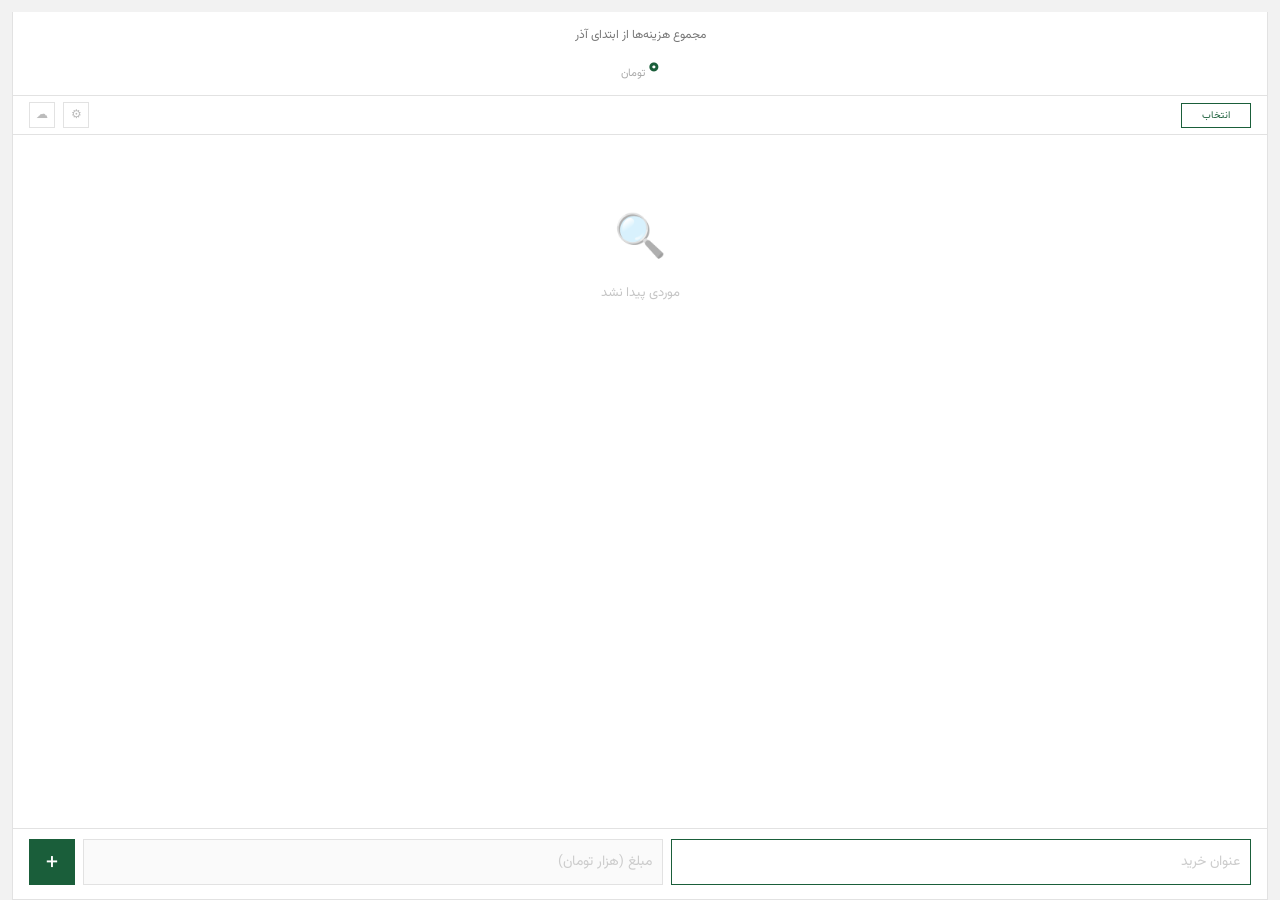
==== commit 34ef2908: "Add files via upload" ====
--- a/app/src/main/assets/www/index.html
+++ b/app/src/main/assets/www/index.html
@@ -52,7 +52,7 @@
 .hdr {
   background: #fff;
   flex-shrink: 0;
-  padding: 18px 16px 14px
+  padding: 14px 16px 6px
 }
 
 .hdr .total {
@@ -84,8 +84,8 @@
   text-align: center;
   font-size: 10px;
   color: #bbb;
-  margin-top: 6px;
-  min-height: 16px
+  margin-top: 2px;
+  min-height: 0
 }
 
 /* --- FILTER BAR / MULTI SELECT --- */
@@ -1195,7 +1195,7 @@
     confirmCancelCallback = null,
     pendingConfirmCallback = null,
     editingDataIndex = -1,
-    calendarYear, calendarMonth, calendarDay;
+    calendarYear, calendarMonth, calendarDay, calendarFromEdit = false;
 
   function showToast(m) {
     to.textContent = m;
@@ -2012,7 +2012,8 @@
     });
     document.getElementById('ccl').addEventListener('click', function(e) {
       e.stopPropagation();
-      calendarModal.classList.remove('show')
+      calendarModal.classList.remove('show');
+      if (calendarFromEdit) autoSaveEdit()
     });
     var dbs = calendarContent.querySelectorAll('.cd button[data-day]');
     for (var j = 0; j < dbs.length; j++) {
@@ -2028,6 +2029,7 @@
   var activeDateRangeTarget = '';
 
   function openFilterCalendar(tp) {
+    calendarFromEdit = false;
     activeDateRangeTarget = tp;
     var cr = todayDateKey();
     if (tp === 'from' && filterFrom) cr = filterFrom;
@@ -2055,7 +2057,10 @@
     openFilterCalendar('to')
   })
   calendarModal.addEventListener('click', function(e) {
-    if (e.target === calendarModal) calendarModal.classList.remove('show')
+    if (e.target === calendarModal) {
+      calendarModal.classList.remove('show');
+      calendarFromEdit = false
+    }
   })
   editDateInput.addEventListener('click', function() {
     var j = parseDisplayedDate(editDateInput.value) || todayDateKey();
@@ -2063,41 +2068,22 @@
     calendarYear = parseInt(p[0]);
     calendarMonth = parseInt(p[1]);
     calendarDay = parseInt(p[2]);
+    calendarFromEdit = true;
     renderCalendar(function(k) {
-      editDateInput.value = formatDateWithWeekday(k)
+      editDateInput.value = formatDateWithWeekday(k);
+      autoSaveEdit()
     });
-    calendarModal.classList.add('show')
+    calendarModal.classList.add('show');
+    var cclBtn = document.getElementById('ccl');
+    if (cclBtn) cclBtn.textContent = 'بستن و ذخیره'
   })
 
   // Editing and expense entry
-  function openEditModal(idx) {
-    var fl = getFilteredExpenses();
-    var it = fl[idx];
-    editingDataIndex = -1;
-    for (var r = 0; r < expenses.length; r++) {
-      if (expenses[r].idx === it.idx) {
-        editingDataIndex = r;
-        break
-      }
-    }
-    if (editingDataIndex < 0) return;
-    editTitleInput.value = it.t;
-    editPriceInput.value = toPersianDigits(Math.round(it.p / 1000).toLocaleString('en-US'));
-    editDateInput.value = formatDateWithWeekday(it.d);
-    editModal.classList.add('show');
-    setTimeout(function() {
-      editTitleInput.focus()
-    }, 300)
-  }
-
-  function closeEditModal() {
-    editModal.classList.remove('show');
-    editingDataIndex = -1
-  }
-  editSaveButton.addEventListener('click', function() {
-    if (editingDataIndex < 0) return;
+  function autoSaveEdit() {
+    if (!calendarFromEdit || editingDataIndex < 0) return;
+    calendarFromEdit = false;
     var nt = editTitleInput.value.trim();
-    var np = parsePrice(editPriceInput.value.trim()) * 1000;
+    var np = parsePrice(editPriceInput.value.trim());
     if (!nt || !np || np <= 0) return;
     var nd = parseDisplayedDate(editDateInput.value.trim());
     if (!nd) nd = expenses[editingDataIndex].d;
@@ -2108,8 +2094,60 @@
     resetSelection();
     renderExpenses();
     closeEditModal()
+  }
+
+  function openEditModal(idx) {
+    var fl = getFilteredExpenses();
+    var it = fl[idx];
+    editingDataIndex = -1;
+    for (var r = 0; r < expenses.length; r++) {
+      if (expenses[r].idx === it.idx) {
+        editingDataIndex = r;
+        break
+      }
+    }
+    if (editingDataIndex < 0) return;
+    editTitleInput.value = it.t;
+    editPriceInput.value = toPersianDigits(it.p.toLocaleString('en-US'));
+    editDateInput.value = formatDateWithWeekday(it.d);
+    editModal.classList.add('show');
+    setTimeout(function() {
+      editTitleInput.focus()
+    }, 300)
+  }
+
+  function closeEditModal() {
+    editModal.classList.remove('show');
+    editingDataIndex = -1
+  }
+  editSaveButton.addEventListener('click', function() {
+    if (editingDataIndex < 0) return;
+    var nt = editTitleInput.value.trim();
+    var np = parsePrice(editPriceInput.value.trim());
+    if (!nt || !np || np <= 0) return;
+    var nd = parseDisplayedDate(editDateInput.value.trim());
+    if (!nd) nd = expenses[editingDataIndex].d;
+    expenses[editingDataIndex].t = nt;
+    expenses[editingDataIndex].p = np;
+    expenses[editingDataIndex].d = nd;
+    saveExpenses();
+    resetSelection();
+    renderExpenses();
+    closeEditModal()
   })
   editCancelButton.addEventListener('click', closeEditModal);
+  editTitleInput.addEventListener('keydown', function(e) {
+    if (e.key === 'Enter') {
+      e.preventDefault();
+      editPriceInput.focus()
+    }
+  });
+  editPriceInput.addEventListener('keydown', function(e) {
+    if (e.key === 'Enter') {
+      e.preventDefault();
+      editDateInput.click()
+    }
+  });
   editModal.addEventListener('click', function(e) {
     if (e.target === editModal) closeEditModal()
   })
@@ -2129,6 +2167,7 @@
     dayMoveNewKey = ''
   }
   dayMoveDateInput.addEventListener('click', function() {
+    calendarFromEdit = false;
     var j = parseDisplayedDate(dayMoveDateInput.value) || dayMoveKey;
     var p = j.split('-');
     calendarYear = parseInt(p[0]);
@@ -2267,6 +2306,7 @@
     showToast('✅ ' + toPersianDigits(n) + ' مورد منتقل شد')
   }
   selMoveButton.addEventListener('click', function() {
+    calendarFromEdit = false;
     var p = todayDateKey().split('-');
     calendarYear = parseInt(p[0]);
     calendarMonth = parseInt(p[1]);
@@ -2331,7 +2371,7 @@
 
   function addExpense() {
     var t = titleInput.value.trim();
-    var p = parsePrice(priceInput.value.trim()) * 1000;
+    var p = parsePrice(priceInput.value.trim());
     if (!t) {
       titleInput.focus();
       return
@@ -2369,10 +2409,18 @@
     }
   })
   priceInput.addEventListener('input', function() {
-    var f = formatPriceInput(priceInput.value);
-    if (f && f !== priceInput.value) {
-      priceInput.value = f;
-      priceInput.setSelectionRange(f.length, f.length)
+    var raw = priceInput.value.replace(/[۰-۹]/g, function(d) {
+      return String('۰۱۲۳۴۵۶۷۸۹'.indexOf(d))
+    });
+    raw = raw.replace(/[٬,\s]/g, '');
+    if (!raw) { priceInput.value = ''; return }
+    var n = parseInt(raw);
+    if (isNaN(n) || n <= 0) return;
+    var full = n * 1000;
+    var formatted = toPersianDigits(full.toLocaleString('en-US'));
+    if (formatted !== priceInput.value) {
+      priceInput.value = formatted;
+      priceInput.setSelectionRange(formatted.length, formatted.length)
     }
   })
   editPriceInput.addEventListener('input', function() {
@@ -2390,7 +2438,8 @@
       confirmCancelCallback = null;
       pendingConfirmCallback = null
     } else if (calendarModal.classList.contains('show')) {
-      calendarModal.classList.remove('show')
+      calendarModal.classList.remove('show');
+      calendarFromEdit = false
     } else if (shareModal.classList.contains('show')) {
       closeShareModal()
     } else if (dayMoveModal.classList.contains('show')) {
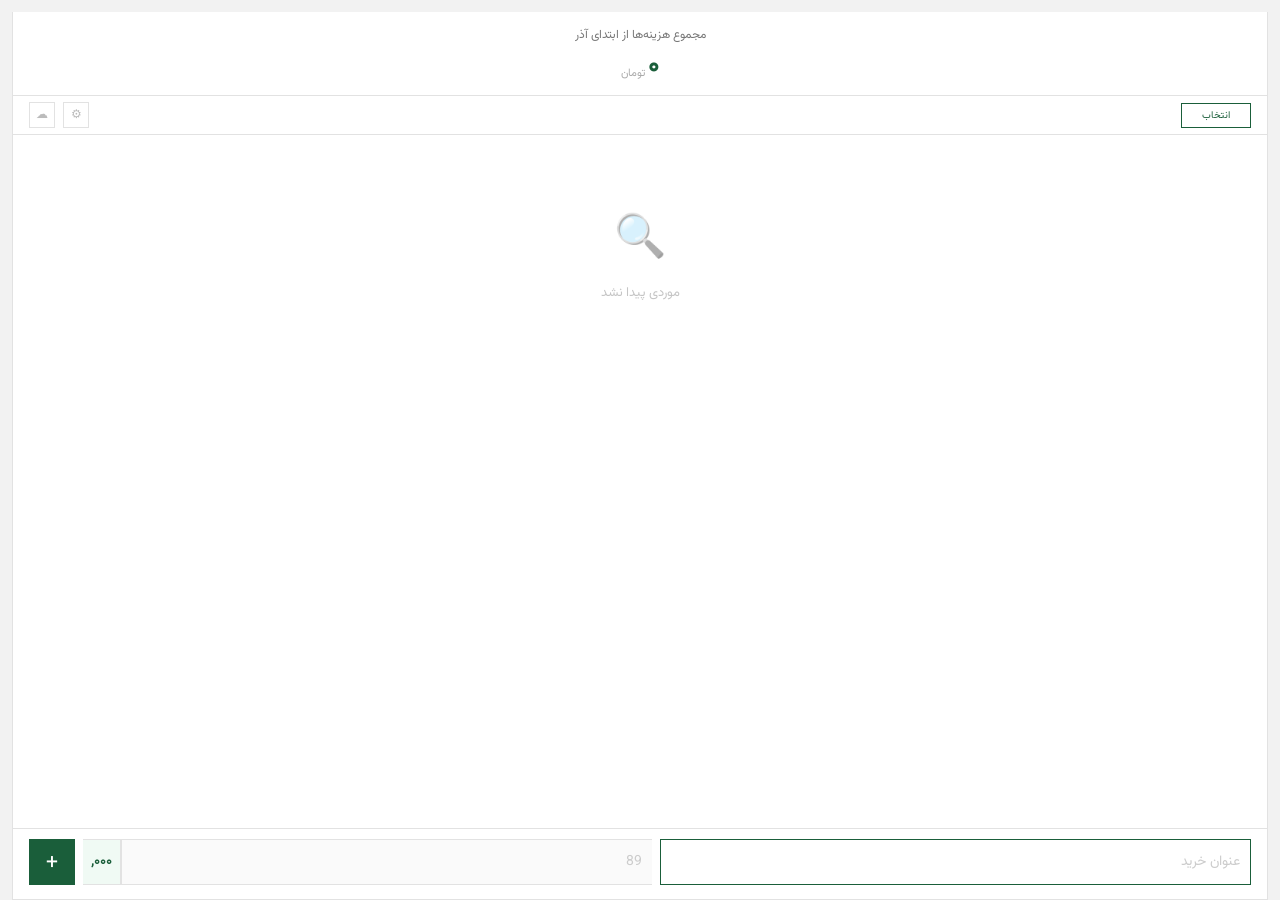
==== commit 9f1a3014: "Add files via upload" ====
--- a/app/src/main/assets/www/index.html
+++ b/app/src/main/assets/www/index.html
@@ -488,6 +488,48 @@
   background: #144a2e
 }
 
+.price-wrap {
+  display: flex;
+  align-items: center;
+  flex: 1;
+  min-width: 0
+}
+
+.price-wrap > input {
+  flex: 1;
+  min-width: 0;
+  width: auto;
+  border-right: none;
+  border-radius: 0
+}
+
+.price-fixed {
+  font-size: 14px;
+  font-family: V;
+  font-weight: 700;
+  color: #1a5e3a;
+  white-space: nowrap;
+  pointer-events: none;
+  flex-shrink: 0;
+  background: #f0faf4;
+  border: 1px solid #e2e2e2;
+  border-left: none;
+  padding: 0 8px;
+  height: 46px;
+  display: flex;
+  align-items: center;
+  justify-content: center;
+  direction: ltr
+}
+
+.pop .price-wrap {
+  margin-bottom: 12px
+}
+
+.pop .price-wrap > input {
+  margin-bottom: 0
+}
+
 /* --- OVERLAYS --- */
 .ov {
   display: none;
@@ -499,7 +541,10 @@
 }
 
 .ov.show {
-  display: flex
+  display: flex;
+  overflow-y: auto;
+  align-items: flex-start;
+  justify-content: center
 }
 
 .ov.bg {
@@ -512,7 +557,8 @@
   padding: 20px;
   width: 330px;
   max-width: 92vw;
-  box-shadow: 0 2px 20px rgba(0, 0, 0, .08)
+  box-shadow: 0 2px 20px rgba(0, 0, 0, .08);
+  margin: 5vh auto 3vh
 }
 
 .pop h3 {
@@ -753,7 +799,8 @@
   width: 290px;
   max-width: 90vw;
   text-align: center;
-  box-shadow: 0 2px 20px rgba(0, 0, 0, .08)
+  box-shadow: 0 2px 20px rgba(0, 0, 0, .08);
+  margin: 5vh auto 3vh
 }
 
 .cfbox p {
@@ -835,7 +882,7 @@
 
   <div class="inp">
     <input type="text" id="ti" aria-label="عنوان خرید" placeholder="عنوان خرید" autocomplete="off">
-    <input type="text" id="pi" aria-label="مبلغ به هزار تومان" placeholder="مبلغ (هزار تومان)" inputmode="numeric" autocomplete="off">
+    <div class="price-wrap"><input type="text" id="pi" aria-label="مبلغ به هزار تومان" placeholder="89" inputmode="numeric" autocomplete="off"><span class="price-fixed">,۰۰۰</span></div>
     <button id="ab" type="button" aria-label="افزودن هزینه">+</button>
   </div>
 
@@ -844,7 +891,7 @@
 <div class="ov" id="em"><div class="pop" role="dialog" aria-modal="true" aria-labelledby="edit-title">
   <h3 id="edit-title">✏️ ویرایش</h3>
   <label for="et">عنوان</label><input type="text" id="et">
-  <label for="ep">قیمت (تومان)</label><input type="text" id="ep" inputmode="numeric">
+  <label for="ep">قیمت (هزار تومان)</label><div class="price-wrap"><input type="text" id="ep" inputmode="numeric"><span class="price-fixed">,۰۰۰</span></div>
   <label for="ed">تاریخ</label><input type="text" id="ed" readonly placeholder="انتخاب تاریخ" style="cursor:pointer">
   <div class="btns"><button id="ec">انصراف</button><button class="save" id="es">ذخیره</button></div>
 </div></div>
@@ -1992,7 +2039,7 @@
         }
       }
     }
-    h_ += '</div><button class="ccls" id="ccl">بستن</button>';
+    h_ += '</div><button class="ccls" id="ccl">' + (calendarFromEdit ? 'بستن و ذخیره' : 'بستن') + '</button>';
     calendarContent.innerHTML = h_;
     document.getElementById('cpr').addEventListener('click', function(e) {
       e.stopPropagation();
@@ -2073,27 +2120,59 @@
       editDateInput.value = formatDateWithWeekday(k);
       autoSaveEdit()
     });
-    calendarModal.classList.add('show');
-    var cclBtn = document.getElementById('ccl');
-    if (cclBtn) cclBtn.textContent = 'بستن و ذخیره'
+    calendarModal.classList.add('show')
   })
 
   // Editing and expense entry
   function autoSaveEdit() {
     if (!calendarFromEdit || editingDataIndex < 0) return;
     calendarFromEdit = false;
+    showEditConfirm()
+  }
+
+  function showEditConfirm() {
+    if (editingDataIndex < 0) return;
+    var original = expenses[editingDataIndex];
     var nt = editTitleInput.value.trim();
-    var np = parsePrice(editPriceInput.value.trim());
-    if (!nt || !np || np <= 0) return;
-    var nd = parseDisplayedDate(editDateInput.value.trim());
-    if (!nd) nd = expenses[editingDataIndex].d;
-    expenses[editingDataIndex].t = nt;
-    expenses[editingDataIndex].p = np;
-    expenses[editingDataIndex].d = nd;
-    saveExpenses();
-    resetSelection();
-    renderExpenses();
-    closeEditModal()
+    var np = parsePrice(editPriceInput.value.trim()) * 1000;
+    if (!nt) { showToast('عنوان الزامی است'); editTitleInput.focus(); return }
+    if (!np || np <= 0) { showToast('مبلغ الزامی است'); editPriceInput.focus(); return }
+    var nd = parseDisplayedDate(editDateInput.value.trim()) || original.d;
+    if (nt === original.t && np === original.p && nd === original.d) {
+      closeEditModal();
+      return
+    }
+    var changes = [];
+    if (nt !== original.t) changes.push('عنوان: ' + escapeHtml(original.t) + ' → <b>' + escapeHtml(nt) + '</b>');
+    if (np !== original.p) changes.push('مبلغ: ' + formatNumber(original.p) + ' → <b>' + formatNumber(np) + '</b> تومان');
+    if (nd !== original.d) changes.push('تاریخ: ' + formatDateHeader(original.d) + ' → <b>' + formatDateHeader(nd) + '</b>');
+    var msg = '<div style="font-size:13px;color:#2a2a2a;line-height:2;text-align:right">' + changes.join('<br>') + '</div><div style="font-size:11px;color:#999;margin-top:8px;text-align:center">تایید ذخیره تغییرات؟</div>';
+    confirmYesButton.textContent = 'تایید ✓';
+    confirmYesButton.style.background = '#1a5e3a';
+    confirmYesButton.style.borderColor = '#1a5e3a';
+    confirmNoButton.textContent = 'انصراف';
+    pendingConfirmCallback = function() {
+      confirmYesButton.textContent = 'بله';
+      confirmYesButton.style.background = '';
+      confirmYesButton.style.borderColor = '';
+      confirmNoButton.textContent = 'خیر';
+      expenses[editingDataIndex].t = nt;
+      expenses[editingDataIndex].p = np;
+      expenses[editingDataIndex].d = nd;
+      saveExpenses();
+      resetSelection();
+      renderExpenses();
+      closeEditModal()
+    };
+    confirmCancelCallback = function() {
+      confirmYesButton.textContent = 'بله';
+      confirmYesButton.style.background = '';
+      confirmYesButton.style.borderColor = '';
+      confirmNoButton.textContent = 'خیر'
+    };
+    confirmMessage.innerHTML = msg;
+    confirmModal.classList.add('show');
+    setTimeout(function() { confirmNoButton.focus() }, 0)
   }
 
   function openEditModal(idx) {
@@ -2108,7 +2187,7 @@
     }
     if (editingDataIndex < 0) return;
     editTitleInput.value = it.t;
-    editPriceInput.value = toPersianDigits(it.p.toLocaleString('en-US'));
+    editPriceInput.value = toPersianDigits(Math.round(it.p / 1000).toLocaleString('en-US'));
     editDateInput.value = formatDateWithWeekday(it.d);
     editModal.classList.add('show');
     setTimeout(function() {
@@ -2121,19 +2200,7 @@
     editingDataIndex = -1
   }
   editSaveButton.addEventListener('click', function() {
-    if (editingDataIndex < 0) return;
-    var nt = editTitleInput.value.trim();
-    var np = parsePrice(editPriceInput.value.trim());
-    if (!nt || !np || np <= 0) return;
-    var nd = parseDisplayedDate(editDateInput.value.trim());
-    if (!nd) nd = expenses[editingDataIndex].d;
-    expenses[editingDataIndex].t = nt;
-    expenses[editingDataIndex].p = np;
-    expenses[editingDataIndex].d = nd;
-    saveExpenses();
-    resetSelection();
-    renderExpenses();
-    closeEditModal()
+    showEditConfirm()
   })
   editCancelButton.addEventListener('click', closeEditModal);
   editTitleInput.addEventListener('keydown', function(e) {
@@ -2371,7 +2438,7 @@
 
   function addExpense() {
     var t = titleInput.value.trim();
-    var p = parsePrice(priceInput.value.trim());
+    var p = parsePrice(priceInput.value.trim()) * 1000;
     if (!t) {
       titleInput.focus();
       return
@@ -2409,18 +2476,10 @@
     }
   })
   priceInput.addEventListener('input', function() {
-    var raw = priceInput.value.replace(/[۰-۹]/g, function(d) {
-      return String('۰۱۲۳۴۵۶۷۸۹'.indexOf(d))
-    });
-    raw = raw.replace(/[٬,\s]/g, '');
-    if (!raw) { priceInput.value = ''; return }
-    var n = parseInt(raw);
-    if (isNaN(n) || n <= 0) return;
-    var full = n * 1000;
-    var formatted = toPersianDigits(full.toLocaleString('en-US'));
-    if (formatted !== priceInput.value) {
-      priceInput.value = formatted;
-      priceInput.setSelectionRange(formatted.length, formatted.length)
+    var f = formatPriceInput(priceInput.value);
+    if (f && f !== priceInput.value) {
+      priceInput.value = f;
+      priceInput.setSelectionRange(f.length, f.length)
     }
   })
   editPriceInput.addEventListener('input', function() {
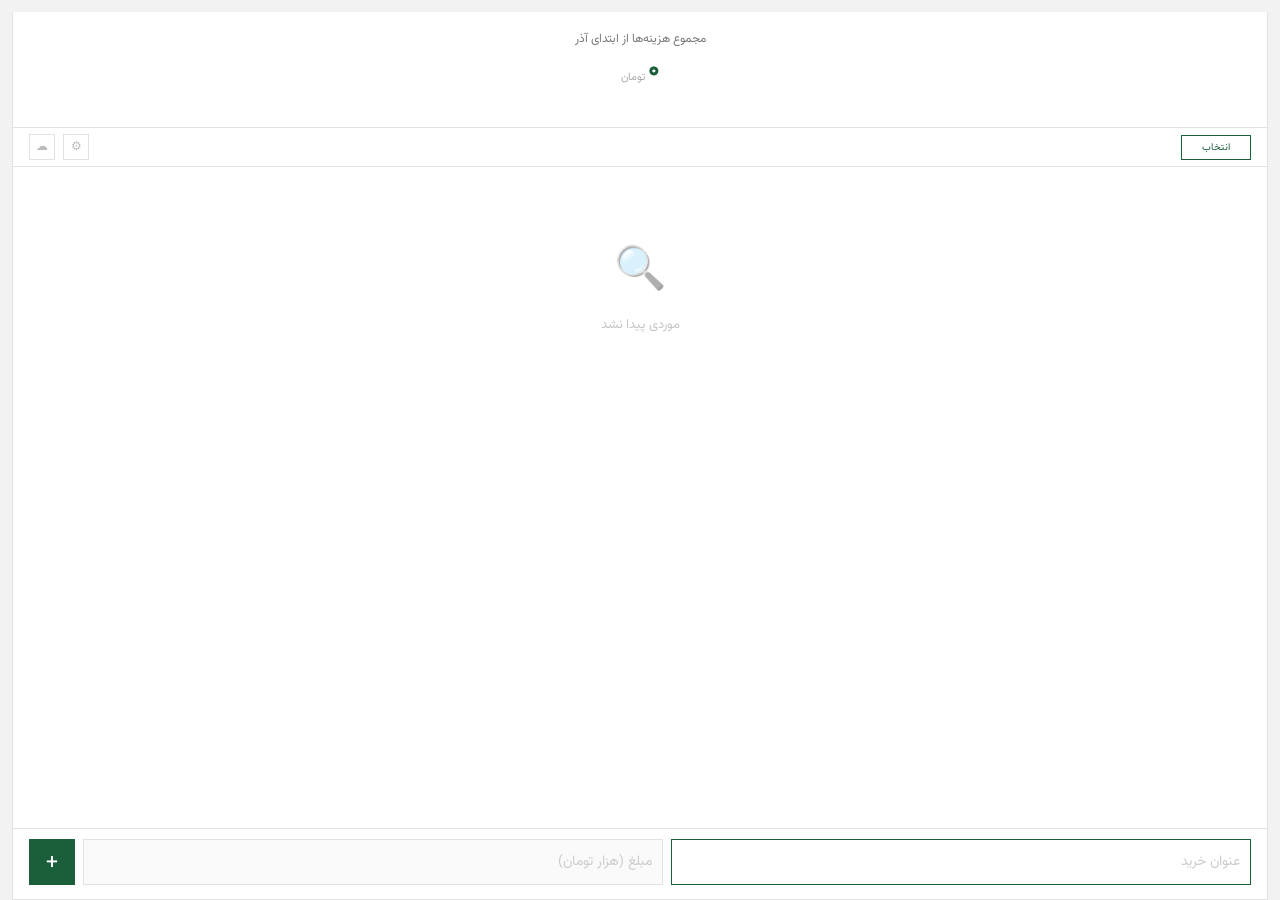
==== commit 09093d58: "Add files via upload" ====
--- a/app/src/main/assets/www/index.html
+++ b/app/src/main/assets/www/index.html
@@ -52,7 +52,7 @@
 .hdr {
   background: #fff;
   flex-shrink: 0;
-  padding: 14px 16px 6px
+  padding: 18px 16px 14px
 }
 
 .hdr .total {
@@ -84,8 +84,8 @@
   text-align: center;
   font-size: 10px;
   color: #bbb;
-  margin-top: 2px;
-  min-height: 0
+  margin-top: 6px;
+  min-height: 16px
 }
 
 /* --- FILTER BAR / MULTI SELECT --- */
@@ -488,48 +488,6 @@
   background: #144a2e
 }
 
-.price-wrap {
-  display: flex;
-  align-items: center;
-  flex: 1;
-  min-width: 0
-}
-
-.price-wrap > input {
-  flex: 1;
-  min-width: 0;
-  width: auto;
-  border-right: none;
-  border-radius: 0
-}
-
-.price-fixed {
-  font-size: 14px;
-  font-family: V;
-  font-weight: 700;
-  color: #1a5e3a;
-  white-space: nowrap;
-  pointer-events: none;
-  flex-shrink: 0;
-  background: #f0faf4;
-  border: 1px solid #e2e2e2;
-  border-left: none;
-  padding: 0 8px;
-  height: 46px;
-  display: flex;
-  align-items: center;
-  justify-content: center;
-  direction: ltr
-}
-
-.pop .price-wrap {
-  margin-bottom: 12px
-}
-
-.pop .price-wrap > input {
-  margin-bottom: 0
-}
-
 /* --- OVERLAYS --- */
 .ov {
   display: none;
@@ -541,10 +499,7 @@
 }
 
 .ov.show {
-  display: flex;
-  overflow-y: auto;
-  align-items: flex-start;
-  justify-content: center
+  display: flex
 }
 
 .ov.bg {
@@ -557,8 +512,7 @@
   padding: 20px;
   width: 330px;
   max-width: 92vw;
-  box-shadow: 0 2px 20px rgba(0, 0, 0, .08);
-  margin: 5vh auto 3vh
+  box-shadow: 0 2px 20px rgba(0, 0, 0, .08)
 }
 
 .pop h3 {
@@ -799,8 +753,7 @@
   width: 290px;
   max-width: 90vw;
   text-align: center;
-  box-shadow: 0 2px 20px rgba(0, 0, 0, .08);
-  margin: 5vh auto 3vh
+  box-shadow: 0 2px 20px rgba(0, 0, 0, .08)
 }
 
 .cfbox p {
@@ -882,7 +835,7 @@
 
   <div class="inp">
     <input type="text" id="ti" aria-label="عنوان خرید" placeholder="عنوان خرید" autocomplete="off">
-    <div class="price-wrap"><input type="text" id="pi" aria-label="مبلغ به هزار تومان" placeholder="89" inputmode="numeric" autocomplete="off"><span class="price-fixed">,۰۰۰</span></div>
+    <input type="text" id="pi" aria-label="مبلغ به هزار تومان" placeholder="مبلغ (هزار تومان)" inputmode="numeric" autocomplete="off">
     <button id="ab" type="button" aria-label="افزودن هزینه">+</button>
   </div>
 
@@ -891,7 +844,7 @@
 <div class="ov" id="em"><div class="pop" role="dialog" aria-modal="true" aria-labelledby="edit-title">
   <h3 id="edit-title">✏️ ویرایش</h3>
   <label for="et">عنوان</label><input type="text" id="et">
-  <label for="ep">قیمت (هزار تومان)</label><div class="price-wrap"><input type="text" id="ep" inputmode="numeric"><span class="price-fixed">,۰۰۰</span></div>
+  <label for="ep">قیمت (تومان)</label><input type="text" id="ep" inputmode="numeric">
   <label for="ed">تاریخ</label><input type="text" id="ed" readonly placeholder="انتخاب تاریخ" style="cursor:pointer">
   <div class="btns"><button id="ec">انصراف</button><button class="save" id="es">ذخیره</button></div>
 </div></div>
@@ -1242,7 +1195,7 @@
     confirmCancelCallback = null,
     pendingConfirmCallback = null,
     editingDataIndex = -1,
-    calendarYear, calendarMonth, calendarDay, calendarFromEdit = false;
+    calendarYear, calendarMonth, calendarDay;
 
   function showToast(m) {
     to.textContent = m;
@@ -2039,7 +1992,7 @@
         }
       }
     }
-    h_ += '</div><button class="ccls" id="ccl">' + (calendarFromEdit ? 'بستن و ذخیره' : 'بستن') + '</button>';
+    h_ += '</div><button class="ccls" id="ccl">بستن</button>';
     calendarContent.innerHTML = h_;
     document.getElementById('cpr').addEventListener('click', function(e) {
       e.stopPropagation();
@@ -2059,8 +2012,7 @@
     });
     document.getElementById('ccl').addEventListener('click', function(e) {
       e.stopPropagation();
-      calendarModal.classList.remove('show');
-      if (calendarFromEdit) autoSaveEdit()
+      calendarModal.classList.remove('show')
     });
     var dbs = calendarContent.querySelectorAll('.cd button[data-day]');
     for (var j = 0; j < dbs.length; j++) {
@@ -2076,7 +2028,6 @@
   var activeDateRangeTarget = '';
 
   function openFilterCalendar(tp) {
-    calendarFromEdit = false;
     activeDateRangeTarget = tp;
     var cr = todayDateKey();
     if (tp === 'from' && filterFrom) cr = filterFrom;
@@ -2104,10 +2055,7 @@
     openFilterCalendar('to')
   })
   calendarModal.addEventListener('click', function(e) {
-    if (e.target === calendarModal) {
-      calendarModal.classList.remove('show');
-      calendarFromEdit = false
-    }
+    if (e.target === calendarModal) calendarModal.classList.remove('show')
   })
   editDateInput.addEventListener('click', function() {
     var j = parseDisplayedDate(editDateInput.value) || todayDateKey();
@@ -2115,66 +2063,13 @@
     calendarYear = parseInt(p[0]);
     calendarMonth = parseInt(p[1]);
     calendarDay = parseInt(p[2]);
-    calendarFromEdit = true;
     renderCalendar(function(k) {
-      editDateInput.value = formatDateWithWeekday(k);
-      autoSaveEdit()
+      editDateInput.value = formatDateWithWeekday(k)
     });
     calendarModal.classList.add('show')
   })
 
   // Editing and expense entry
-  function autoSaveEdit() {
-    if (!calendarFromEdit || editingDataIndex < 0) return;
-    calendarFromEdit = false;
-    showEditConfirm()
-  }
-
-  function showEditConfirm() {
-    if (editingDataIndex < 0) return;
-    var original = expenses[editingDataIndex];
-    var nt = editTitleInput.value.trim();
-    var np = parsePrice(editPriceInput.value.trim()) * 1000;
-    if (!nt) { showToast('عنوان الزامی است'); editTitleInput.focus(); return }
-    if (!np || np <= 0) { showToast('مبلغ الزامی است'); editPriceInput.focus(); return }
-    var nd = parseDisplayedDate(editDateInput.value.trim()) || original.d;
-    if (nt === original.t && np === original.p && nd === original.d) {
-      closeEditModal();
-      return
-    }
-    var changes = [];
-    if (nt !== original.t) changes.push('عنوان: ' + escapeHtml(original.t) + ' → <b>' + escapeHtml(nt) + '</b>');
-    if (np !== original.p) changes.push('مبلغ: ' + formatNumber(original.p) + ' → <b>' + formatNumber(np) + '</b> تومان');
-    if (nd !== original.d) changes.push('تاریخ: ' + formatDateHeader(original.d) + ' → <b>' + formatDateHeader(nd) + '</b>');
-    var msg = '<div style="font-size:13px;color:#2a2a2a;line-height:2;text-align:right">' + changes.join('<br>') + '</div><div style="font-size:11px;color:#999;margin-top:8px;text-align:center">تایید ذخیره تغییرات؟</div>';
-    confirmYesButton.textContent = 'تایید ✓';
-    confirmYesButton.style.background = '#1a5e3a';
-    confirmYesButton.style.borderColor = '#1a5e3a';
-    confirmNoButton.textContent = 'انصراف';
-    pendingConfirmCallback = function() {
-      confirmYesButton.textContent = 'بله';
-      confirmYesButton.style.background = '';
-      confirmYesButton.style.borderColor = '';
-      confirmNoButton.textContent = 'خیر';
-      expenses[editingDataIndex].t = nt;
-      expenses[editingDataIndex].p = np;
-      expenses[editingDataIndex].d = nd;
-      saveExpenses();
-      resetSelection();
-      renderExpenses();
-      closeEditModal()
-    };
-    confirmCancelCallback = function() {
-      confirmYesButton.textContent = 'بله';
-      confirmYesButton.style.background = '';
-      confirmYesButton.style.borderColor = '';
-      confirmNoButton.textContent = 'خیر'
-    };
-    confirmMessage.innerHTML = msg;
-    confirmModal.classList.add('show');
-    setTimeout(function() { confirmNoButton.focus() }, 0)
-  }
-
   function openEditModal(idx) {
     var fl = getFilteredExpenses();
     var it = fl[idx];
@@ -2200,21 +2095,21 @@
     editingDataIndex = -1
   }
   editSaveButton.addEventListener('click', function() {
-    showEditConfirm()
+    if (editingDataIndex < 0) return;
+    var nt = editTitleInput.value.trim();
+    var np = parsePrice(editPriceInput.value.trim()) * 1000;
+    if (!nt || !np || np <= 0) return;
+    var nd = parseDisplayedDate(editDateInput.value.trim());
+    if (!nd) nd = expenses[editingDataIndex].d;
+    expenses[editingDataIndex].t = nt;
+    expenses[editingDataIndex].p = np;
+    expenses[editingDataIndex].d = nd;
+    saveExpenses();
+    resetSelection();
+    renderExpenses();
+    closeEditModal()
   })
   editCancelButton.addEventListener('click', closeEditModal);
-  editTitleInput.addEventListener('keydown', function(e) {
-    if (e.key === 'Enter') {
-      e.preventDefault();
-      editPriceInput.focus()
-    }
-  });
-  editPriceInput.addEventListener('keydown', function(e) {
-    if (e.key === 'Enter') {
-      e.preventDefault();
-      editDateInput.click()
-    }
-  });
   editModal.addEventListener('click', function(e) {
     if (e.target === editModal) closeEditModal()
   })
@@ -2234,7 +2129,6 @@
     dayMoveNewKey = ''
   }
   dayMoveDateInput.addEventListener('click', function() {
-    calendarFromEdit = false;
     var j = parseDisplayedDate(dayMoveDateInput.value) || dayMoveKey;
     var p = j.split('-');
     calendarYear = parseInt(p[0]);
@@ -2373,7 +2267,6 @@
     showToast('✅ ' + toPersianDigits(n) + ' مورد منتقل شد')
   }
   selMoveButton.addEventListener('click', function() {
-    calendarFromEdit = false;
     var p = todayDateKey().split('-');
     calendarYear = parseInt(p[0]);
     calendarMonth = parseInt(p[1]);
@@ -2497,8 +2390,7 @@
       confirmCancelCallback = null;
       pendingConfirmCallback = null
     } else if (calendarModal.classList.contains('show')) {
-      calendarModal.classList.remove('show');
-      calendarFromEdit = false
+      calendarModal.classList.remove('show')
     } else if (shareModal.classList.contains('show')) {
       closeShareModal()
     } else if (dayMoveModal.classList.contains('show')) {
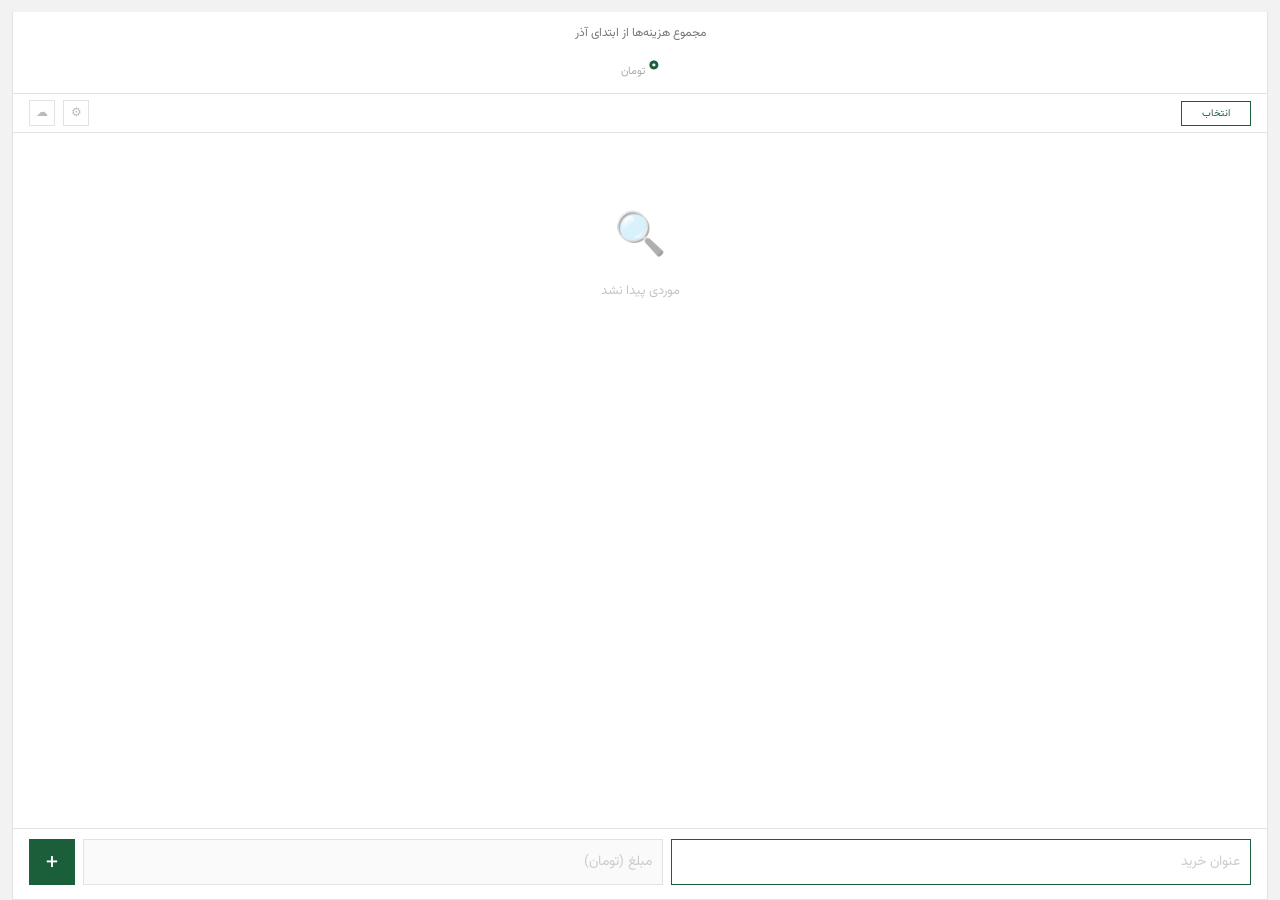
==== commit 886d076b: "Add files via upload" ====
--- a/app/src/main/assets/www/index.html
+++ b/app/src/main/assets/www/index.html
@@ -52,7 +52,7 @@
 .hdr {
   background: #fff;
   flex-shrink: 0;
-  padding: 18px 16px 14px
+  padding: 12px 16px 6px
 }
 
 .hdr .total {
@@ -84,8 +84,8 @@
   text-align: center;
   font-size: 10px;
   color: #bbb;
-  margin-top: 6px;
-  min-height: 16px
+  margin-top: 2px;
+  min-height: 0
 }
 
 /* --- FILTER BAR / MULTI SELECT --- */
@@ -506,6 +506,17 @@
   background: rgba(0, 0, 0, .3)
 }
 
+/* هنگام ویرایش، صفحهٔ پشت پنجره نرم و محو دیده می‌شود. */
+.edit-overlay {
+  background: rgba(20, 30, 24, .24) !important;
+  backdrop-filter: blur(5px);
+  -webkit-backdrop-filter: blur(5px)
+}
+
+#er { z-index: 110 }
+.edit-summary { font-size: 13px; line-height: 2; color: #555; background: #f7faf8; border: 1px solid #dce9e0; padding: 10px 12px; margin-bottom: 10px }
+.edit-summary strong { color: #1a5e3a }
+
 .pop {
   background: #fff;
   border: 1px solid #e2e2e2;
@@ -835,18 +846,24 @@
 
   <div class="inp">
     <input type="text" id="ti" aria-label="عنوان خرید" placeholder="عنوان خرید" autocomplete="off">
-    <input type="text" id="pi" aria-label="مبلغ به هزار تومان" placeholder="مبلغ (هزار تومان)" inputmode="numeric" autocomplete="off">
+    <input type="text" id="pi" aria-label="مبلغ به تومان" placeholder="مبلغ (تومان)" inputmode="numeric" autocomplete="off">
     <button id="ab" type="button" aria-label="افزودن هزینه">+</button>
   </div>
 
 </div>
 
-<div class="ov" id="em"><div class="pop" role="dialog" aria-modal="true" aria-labelledby="edit-title">
+<div class="ov bg edit-overlay" id="em"><div class="pop" role="dialog" aria-modal="true" aria-labelledby="edit-title">
   <h3 id="edit-title">✏️ ویرایش</h3>
   <label for="et">عنوان</label><input type="text" id="et">
   <label for="ep">قیمت (تومان)</label><input type="text" id="ep" inputmode="numeric">
   <label for="ed">تاریخ</label><input type="text" id="ed" readonly placeholder="انتخاب تاریخ" style="cursor:pointer">
   <div class="btns"><button id="ec">انصراف</button><button class="save" id="es">ذخیره</button></div>
+</div></div>
+
+<div class="ov bg" id="er"><div class="pop" role="dialog" aria-modal="true" aria-labelledby="edit-review-title">
+  <h3 id="edit-review-title">بررسی تغییرات</h3>
+  <div class="edit-summary" id="ers"></div>
+  <div class="btns"><button id="erc">بازگشت</button><button class="save" id="ery">تأیید و ذخیره</button></div>
 </div></div>
 
 <div class="ov" id="dmm"><div class="pop" role="dialog" aria-modal="true" aria-labelledby="dmt">
@@ -1144,7 +1161,11 @@
     editPriceInput = document.getElementById('ep'),
     editDateInput = document.getElementById('ed'),
     editCancelButton = document.getElementById('ec'),
-    editSaveButton = document.getElementById('es');
+    editSaveButton = document.getElementById('es'),
+    editReviewModal = document.getElementById('er'),
+    editReviewSummary = document.getElementById('ers'),
+    editReviewCancelButton = document.getElementById('erc'),
+    editReviewYesButton = document.getElementById('ery');
   var filterBar = document.getElementById('fb'),
     selectionToggleButton = document.getElementById('sm'),
     selectionControls = document.getElementById('sctrl'),
@@ -2082,7 +2103,7 @@
     }
     if (editingDataIndex < 0) return;
     editTitleInput.value = it.t;
-    editPriceInput.value = toPersianDigits(Math.round(it.p / 1000).toLocaleString('en-US'));
+    editPriceInput.value = toPersianDigits(it.p.toLocaleString('en-US'));
     editDateInput.value = formatDateWithWeekday(it.d);
     editModal.classList.add('show');
     setTimeout(function() {
@@ -2094,21 +2115,40 @@
     editModal.classList.remove('show');
     editingDataIndex = -1
   }
+  var pendingEdit = null;
+  function describeEditChanges(oldItem, nt, np, nd) {
+    var changes = [];
+    if (oldItem.t !== nt) changes.push('عنوان: «' + escapeHtml(oldItem.t) + '» ← «' + escapeHtml(nt) + '»');
+    if (oldItem.p !== np) changes.push('مبلغ: ' + formatNumber(oldItem.p) + ' ← ' + formatNumber(np) + ' تومان');
+    if (oldItem.d !== nd) changes.push('تاریخ: ' + formatDate(oldItem.d) + ' ← ' + formatDate(nd));
+    return changes;
+  }
   editSaveButton.addEventListener('click', function() {
     if (editingDataIndex < 0) return;
     var nt = editTitleInput.value.trim();
-    var np = parsePrice(editPriceInput.value.trim()) * 1000;
+    var np = parsePrice(editPriceInput.value.trim());
     if (!nt || !np || np <= 0) return;
-    var nd = parseDisplayedDate(editDateInput.value.trim());
-    if (!nd) nd = expenses[editingDataIndex].d;
-    expenses[editingDataIndex].t = nt;
-    expenses[editingDataIndex].p = np;
-    expenses[editingDataIndex].d = nd;
-    saveExpenses();
-    resetSelection();
-    renderExpenses();
-    closeEditModal()
-  })
+    var nd = parseDisplayedDate(editDateInput.value.trim()) || expenses[editingDataIndex].d;
+    var changes = describeEditChanges(expenses[editingDataIndex], nt, np, nd);
+    if (!changes.length) { closeEditModal(); return; }
+    pendingEdit = { t: nt, p: np, d: nd };
+    editReviewSummary.innerHTML = '<strong>این تغییرات اعمال می‌شوند:</strong><br>' + changes.join('<br>');
+    editReviewModal.classList.add('show');
+  })
+  editReviewYesButton.addEventListener('click', function() {
+    if (editingDataIndex < 0 || !pendingEdit) return;
+    expenses[editingDataIndex].t = pendingEdit.t;
+    expenses[editingDataIndex].p = pendingEdit.p;
+    expenses[editingDataIndex].d = pendingEdit.d;
+    pendingEdit = null;
+    editReviewModal.classList.remove('show');
+    saveExpenses(); resetSelection(); renderExpenses(); closeEditModal()
+  });
+  editReviewCancelButton.addEventListener('click', function() { pendingEdit = null; editReviewModal.classList.remove('show') });
+  editReviewModal.addEventListener('click', function(e) { if (e.target === editReviewModal) { pendingEdit = null; editReviewModal.classList.remove('show') } });
+  editPriceInput.addEventListener('keydown', function(e) {
+    if (e.key === 'Enter') { e.preventDefault(); editDateInput.click(); }
+  });
   editCancelButton.addEventListener('click', closeEditModal);
   editModal.addEventListener('click', function(e) {
     if (e.target === editModal) closeEditModal()
@@ -2331,7 +2371,7 @@
 
   function addExpense() {
     var t = titleInput.value.trim();
-    var p = parsePrice(priceInput.value.trim()) * 1000;
+    var p = parsePrice(priceInput.value.trim());
     if (!t) {
       titleInput.focus();
       return
@@ -2389,6 +2429,9 @@
       if (confirmCancelCallback) confirmCancelCallback();
       confirmCancelCallback = null;
       pendingConfirmCallback = null
+    } else if (editReviewModal.classList.contains('show')) {
+      pendingEdit = null;
+      editReviewModal.classList.remove('show')
     } else if (calendarModal.classList.contains('show')) {
       calendarModal.classList.remove('show')
     } else if (shareModal.classList.contains('show')) {
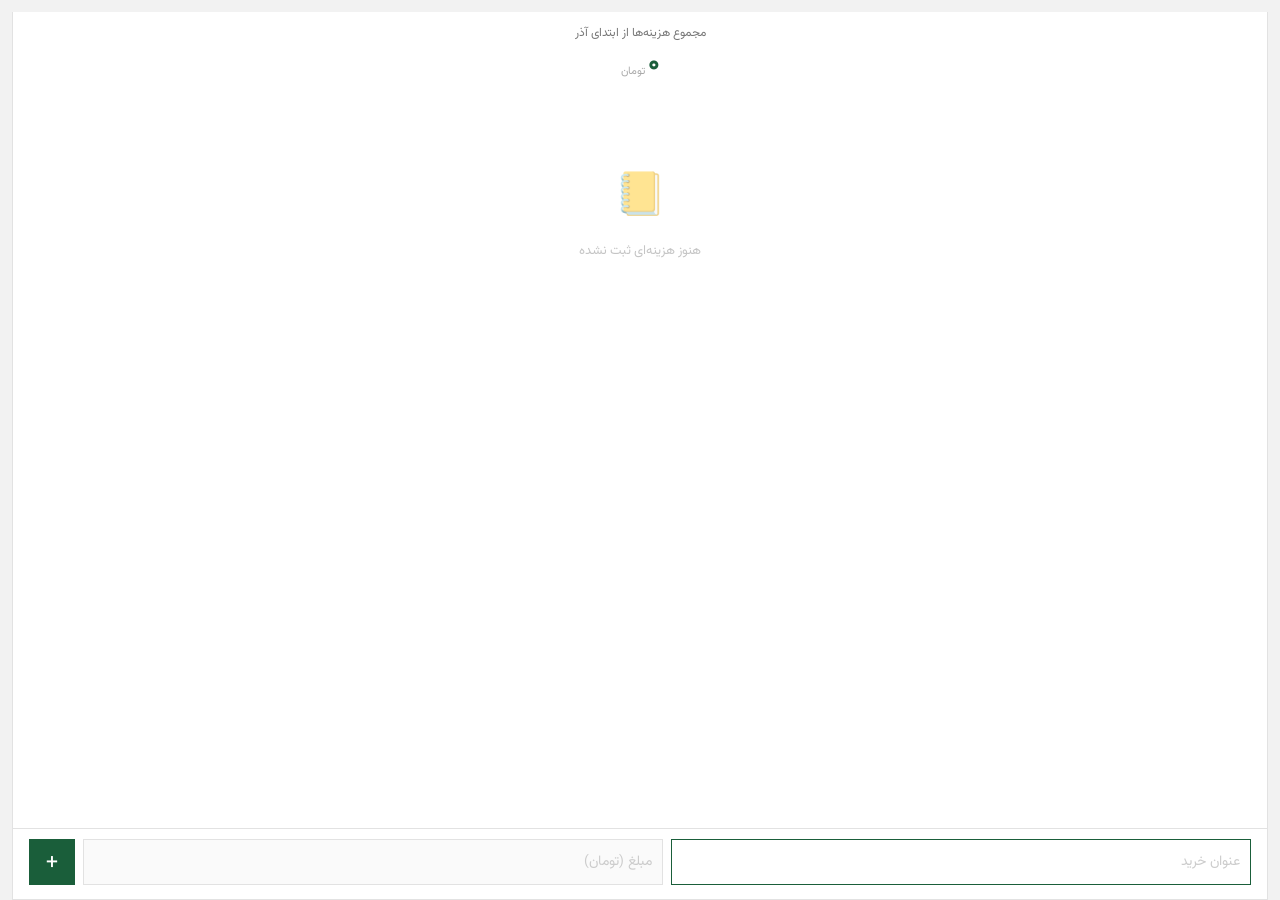
==== commit 652c9188: "Add files via upload" ====
--- a/app/src/main/assets/www/index.html
+++ b/app/src/main/assets/www/index.html
@@ -1099,52 +1099,7 @@
   }
 
   // Persistent expense data
-  var SAMPLE_EXPENSES = [{
-    t: 'نان',
-    p: 5000,
-    d: '1405-4-20',
-    idx: 0
-  }, {
-    t: 'شیر',
-    p: 12000,
-    d: '1405-4-20',
-    idx: 1
-  }, {
-    t: 'تاکسی',
-    p: 35000,
-    d: '1405-4-20',
-    idx: 2
-  }, {
-    t: 'پیتزا',
-    p: 85000,
-    d: '1405-4-21',
-    idx: 3
-  }, {
-    t: 'میوه',
-    p: 28000,
-    d: '1405-4-21',
-    idx: 4
-  }, {
-    t: 'نان۲',
-    p: 4000,
-    d: '1405-4-21',
-    idx: 5
-  }, {
-    t: 'گوشت',
-    p: 120000,
-    d: '1405-4-22',
-    idx: 6
-  }, {
-    t: 'سبزی',
-    p: 15000,
-    d: '1405-4-22',
-    idx: 7
-  }, {
-    t: 'لبنیات',
-    p: 45000,
-    d: '1405-4-22',
-    idx: 8
-  }];
+  var SAMPLE_EXPENSES = [];
   var expenses = [],
     nextExpenseId = 10,
     STORAGE_KEY = 'xp_v26';
@@ -2079,6 +2034,8 @@
     if (e.target === calendarModal) calendarModal.classList.remove('show')
   })
   editDateInput.addEventListener('click', function() {
+    // تقویم جای کیبورد را می‌گیرد؛ کیبورد نرم را پیش از باز شدن می‌بندیم.
+    if (document.activeElement && typeof document.activeElement.blur === 'function') document.activeElement.blur();
     var j = parseDisplayedDate(editDateInput.value) || todayDateKey();
     var p = j.split('-');
     calendarYear = parseInt(p[0]);
